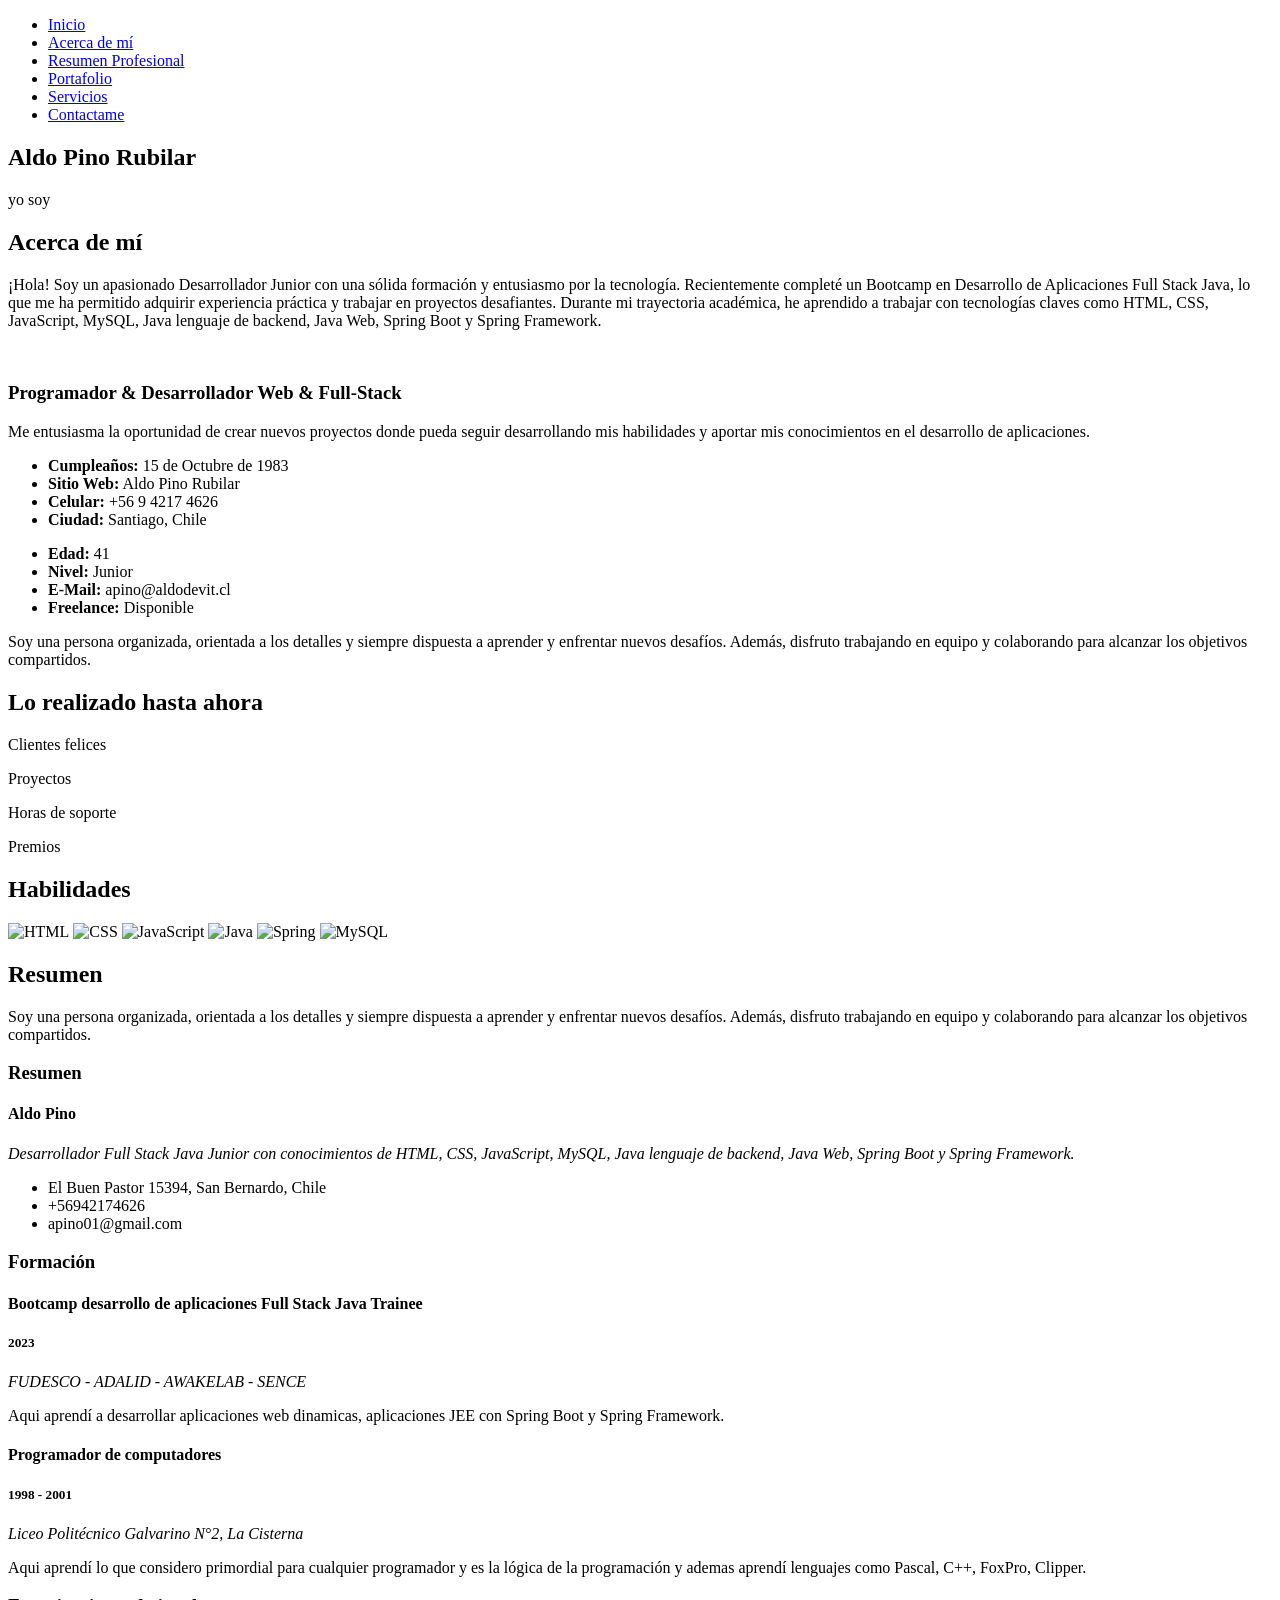
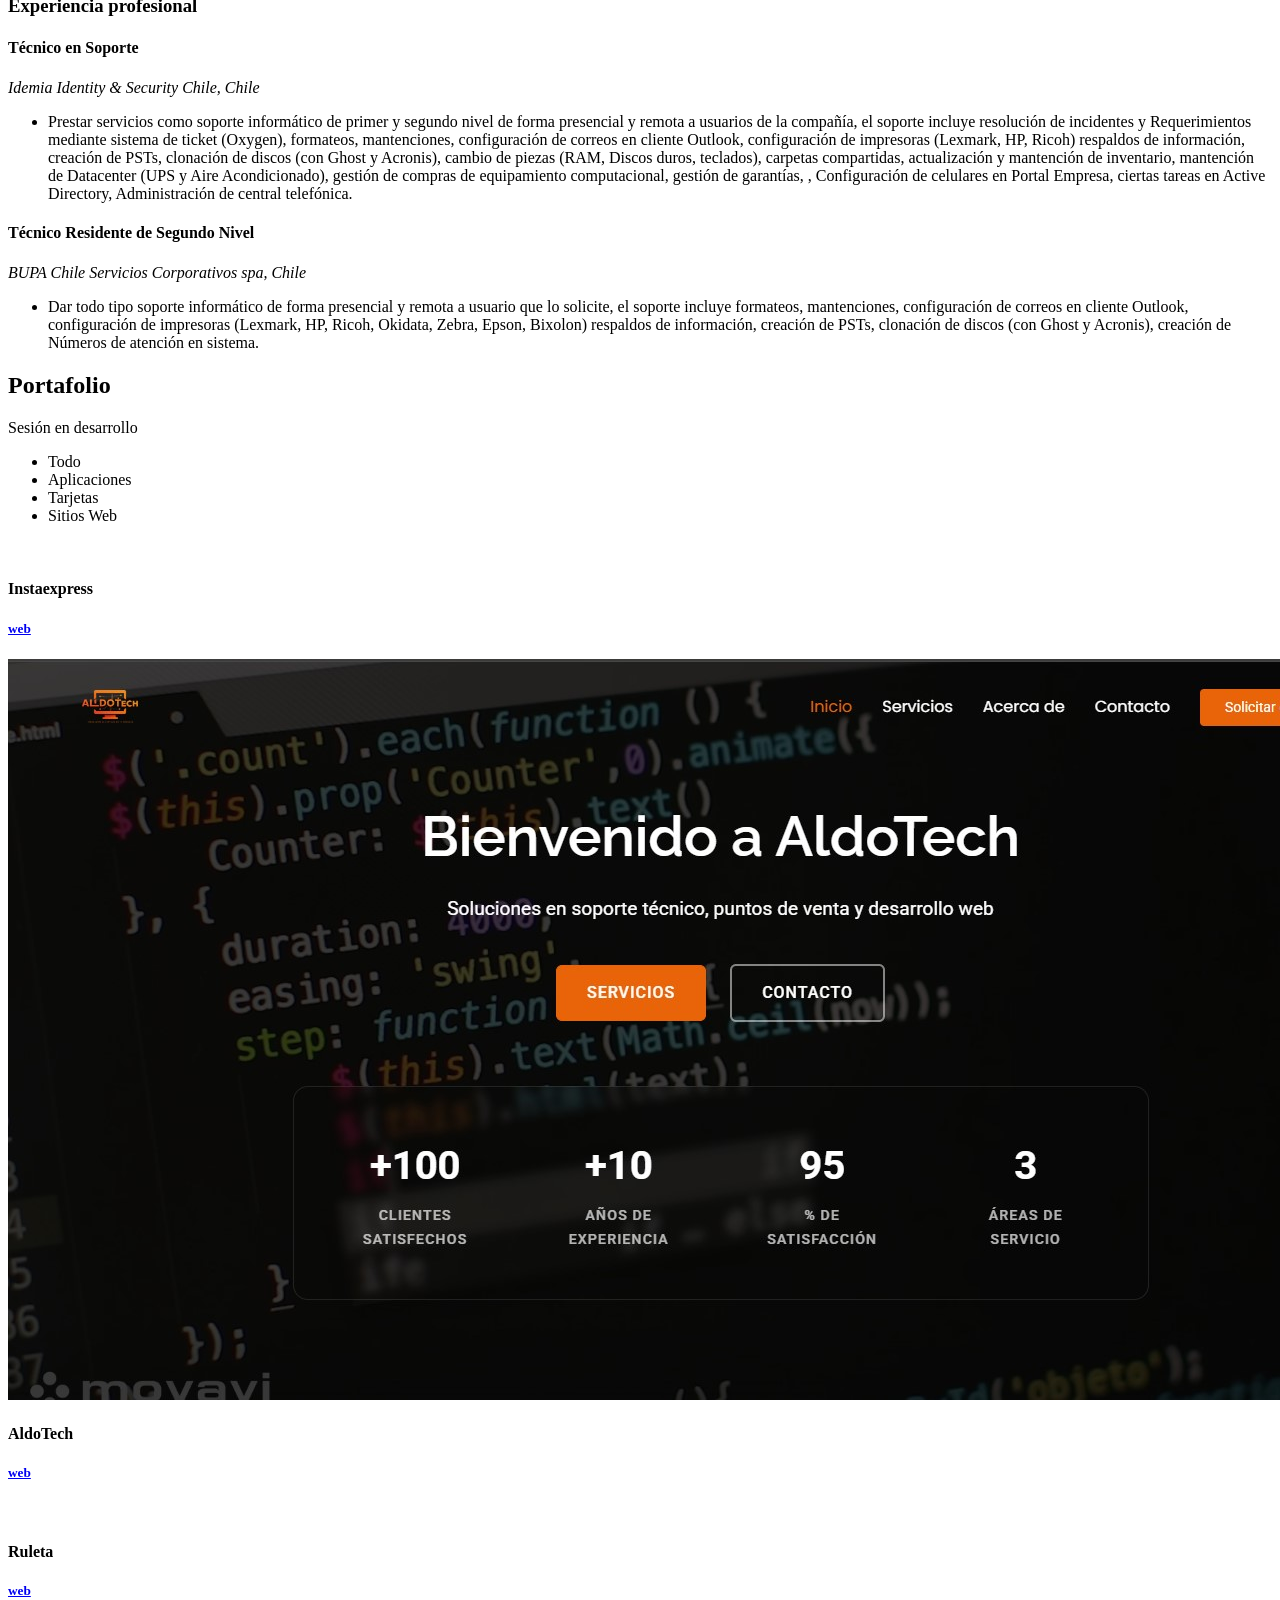
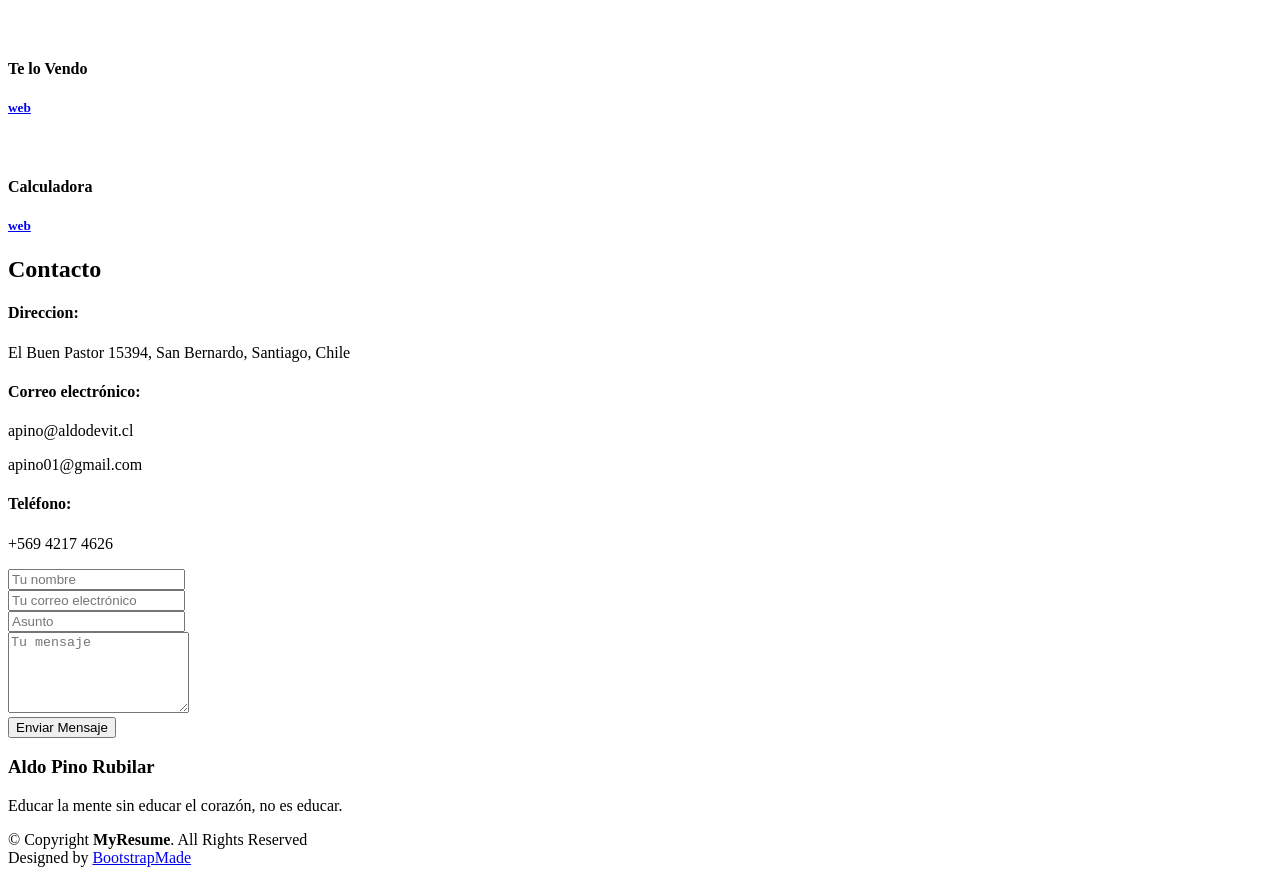
==== index.html @ 43c62e98 "agregando sitio aldotech en sección portafolio" ====
<!DOCTYPE html>
<html lang="es">

<head>
   <meta charset="utf-8">
   <meta content="width=device-width, initial-scale=1.0" name="viewport">

   <title>Mi portafolio personal - Index</title>
   <meta content="" name="description">
   <meta content="" name="keywords">

   <!-- Favicons -->
   <link rel="apple-touch-icon" sizes="180x180" href="assets/img/apple-touch-icon.png">
   <link rel="icon" type="image/png" sizes="32x32" href="assets/img/favicon-32x32.png">
   <link rel="icon" type="image/png" sizes="16x16" href="assets/img/favicon-16x16.png">
   <link rel="manifest" href="assets/img/site.webmanifest">

   <!-- Google Fonts -->
   <link
      href="https://fonts.googleapis.com/css?family=Open+Sans:300,300i,400,400i,600,600i,700,700i|Raleway:300,300i,400,400i,500,500i,600,600i,700,700i|Poppins:300,300i,400,400i,500,500i,600,600i,700,700i"
      rel="stylesheet">

   <!-- Vendor CSS Files -->
   <link href="assets/vendor/aos/aos.css" rel="stylesheet">
   <link href="assets/vendor/bootstrap/css/bootstrap.min.css" rel="stylesheet">
   <link href="assets/vendor/bootstrap-icons/bootstrap-icons.css" rel="stylesheet">
   <link href="assets/vendor/boxicons/css/boxicons.min.css" rel="stylesheet">
   <link href="assets/vendor/glightbox/css/glightbox.min.css" rel="stylesheet">
   <link href="assets/vendor/swiper/swiper-bundle.min.css" rel="stylesheet">

   <!-- Template Main CSS File -->
   <link href="assets/css/style.css" rel="stylesheet">

   <!-- =======================================================
  * Template Name: MyResume
  * Updated: Jul 27 2023 with Bootstrap v5.3.1
  * Template URL: https://bootstrapmade.com/free-html-bootstrap-template-my-resume/
  * Author: BootstrapMade.com
  * License: https://bootstrapmade.com/license/
  ======================================================== -->
</head>

<body>

   <!-- ======= Mobile nav toggle button ======= -->
   <!-- <button type="button" class="mobile-nav-toggle d-xl-none"><i class="bi bi-list mobile-nav-toggle"></i></button> -->
   <i class="bi bi-list mobile-nav-toggle d-lg-none"></i>
   <!-- ======= Header ======= -->
   <header id="header" class="d-flex flex-column justify-content-center">

      <nav id="navbar" class="navbar nav-menu">
         <ul>
            <li><a href="#hero" class="nav-link scrollto active"><i class="bx bx-home"></i> <span>Inicio</span></a></li>
            <li><a href="#about" class="nav-link scrollto"><i class="bx bx-user"></i> <span>Acerca de mí</span></a></li>
            <li><a href="#resume" class="nav-link scrollto"><i class="bx bx-file-blank"></i> <span>Resumen
                     Profesional</span></a></li>
            <li><a href="#portfolio" class="nav-link scrollto"><i
                     class="bx bx-book-content"></i><span>Portafolio</span></a></li>
            <li><a href="#services" class="nav-link scrollto"><i class="bx bx-server"></i> <span>Servicios</span></a>
            </li>
            <li><a href="#contact" class="nav-link scrollto"><i class="bx bx-envelope"></i> <span>Contactame</span></a>
            </li>
         </ul>
      </nav><!-- .nav-menu -->

   </header><!-- End Header -->

   <!-- ======= Hero Section ======= -->
   <section id="hero" class="d-flex flex-column justify-content-center">
      <div class="container" data-aos="zoom-in" data-aos-delay="100">
         <h1>Aldo Pino Rubilar</h1>
         <p>yo soy <span class="typed" data-typed-items="Programador, Desarrollador, Full-Stack, Freelancer"></span></p>
         <div class="social-links">
            <!--<a href="#" class="twitter"><i class="bx bxl-twitter"></i></a>-->
            <!--<<a href="#" class="facebook"><i class="bx bxl-facebook"></i></a>-->
            <!--<<a href="#" class="instagram"><i class="bx bxl-instagram"></i></a>-->
            <!--<<a href="#" class="google-plus"><i class="bx bxl-skype"></i></a>-->
            <a href="https://github.com/AldoPinoRubilar" class="git-hub"><i class="bx bxl-github"></i></a>
            <a href="https://www.linkedin.com/in/aldo-pino-rubilar/" class="linkedin"><i
                  class="bx bxl-linkedin"></i></a>
         </div>
      </div>
   </section><!-- End Hero -->

   <main id="main">

      <!-- ======= About Section ======= -->
      <section id="about" class="about">
         <div class="container" data-aos="fade-up">

            <div class="section-title">
               <h2>Acerca de mí</h2>
               <p>¡Hola! Soy un apasionado Desarrollador Junior con una sólida formación y entusiasmo por la tecnología.
                  Recientemente completé un Bootcamp en Desarrollo de Aplicaciones Full Stack Java, lo que me ha
                  permitido adquirir experiencia práctica y trabajar en proyectos desafiantes.
                  Durante mi trayectoria académica, he aprendido a trabajar con tecnologías claves como HTML, CSS,
                  JavaScript, MySQL, Java lenguaje de backend, Java Web, Spring Boot y Spring Framework.
               </p>
            </div>

            <div class="row">
               <div class="col-lg-4">
                  <img src="assets/img/profile-img.jpg" class="img-fluid" alt="">
               </div>
               <div class="col-lg-8 pt-4 pt-lg-0 content">
                  <h3>Programador &amp; Desarrollador Web &amp; Full-Stack</h3>
                  <p class="fst-italic">
                     Me entusiasma la oportunidad de crear nuevos proyectos donde pueda seguir desarrollando mis
                     habilidades y aportar mis conocimientos en el desarrollo de aplicaciones.
                  </p>
                  <div class="row">
                     <div class="col-lg-6">
                        <ul>
                           <li><i class="bi bi-chevron-right"></i> <strong>Cumpleaños:</strong> <span>15 de Octubre de
                                 1983</span>
                           </li>
                           <li><i class="bi bi-chevron-right"></i> <strong>Sitio Web:</strong>
                              <span>
                                 <a id="dynamicLink" target="_blank">Aldo Pino Rubilar</a>
                              </span>
                           </li>
                           <li><i class="bi bi-chevron-right"></i> <strong>Celular:</strong> <span>+56 9 4217
                                 4626</span>
                           </li>
                           <li><i class="bi bi-chevron-right"></i> <strong>Ciudad:</strong> <span>Santiago, Chile</span>
                           </li>
                        </ul>
                     </div>
                     <div class="col-lg-6">
                        <ul>
                           <li><i class="bi bi-chevron-right"></i> <strong>Edad:</strong> <span>41</span></li>
                           <li><i class="bi bi-chevron-right"></i> <strong>Nivel:</strong> <span>Junior</span></li>
                           <li><i class="bi bi-chevron-right"></i> <strong>E-Mail:</strong>
                              <span>apino@aldodevit.cl</span>
                              <!-- <li><i class="bi bi-chevron-right"></i> <strong>E-Mail:</strong>
                              <span>apino01@gmail.com</span> -->
                           </li>
                           <li><i class="bi bi-chevron-right"></i> <strong>Freelance:</strong> <span>Disponible</span>
                           </li>
                        </ul>
                     </div>
                  </div>
                  <p>
                     Soy una persona organizada, orientada a los detalles y siempre dispuesta a aprender y enfrentar
                     nuevos desafíos. Además, disfruto trabajando en equipo y colaborando para alcanzar los objetivos
                     compartidos.
                  </p>
               </div>
            </div>

         </div>
      </section><!-- End About Section -->

      <!-- ======= Facts Section ======= -->
      <section id="facts" class="facts">
         <div class="container" data-aos="fade-up">

            <div class="section-title">
               <h2>Lo realizado hasta ahora</h2>
               <p></p>
            </div>

            <div class="row">

               <div class="col-lg-3 col-md-6">
                  <div class="count-box">
                     <i class="bi bi-emoji-smile"></i>
                     <span data-purecounter-start="0" data-purecounter-end="0" data-purecounter-duration="1"
                        class="purecounter"></span>
                     <p>Clientes felices</p>
                  </div>
               </div>

               <div class="col-lg-3 col-md-6 mt-5 mt-md-0">
                  <div class="count-box">
                     <i class="bi bi-journal-richtext"></i>
                     <span data-purecounter-start="0" data-purecounter-end="5" data-purecounter-duration="1"
                        class="purecounter"></span>
                     <p>Proyectos</p>
                  </div>
               </div>

               <div class="col-lg-3 col-md-6 mt-5 mt-lg-0">
                  <div class="count-box">
                     <i class="bi bi-headset"></i>
                     <span data-purecounter-start="0" data-purecounter-end="0" data-purecounter-duration="1"
                        class="purecounter"></span>
                     <p>Horas de soporte</p>
                  </div>
               </div>

               <div class="col-lg-3 col-md-6 mt-5 mt-lg-0">
                  <div class="count-box">
                     <i class="bi bi-award"></i>
                     <span data-purecounter-start="0" data-purecounter-end="0" data-purecounter-duration="1"
                        class="purecounter"></span>
                     <p>Premios</p>
                  </div>
               </div>

            </div>

         </div>
      </section><!-- End Facts Section -->

      <!-- ======= Skills Section ======= -->
      <section id="skills" class="skills section-bg">
         <div class="container" data-aos="fade-up">
            <div class="section-title">
               <h2>Habilidades</h2>
               <p></p>
            </div>

            <div class="row skills-content justify-content-center">
               <div class="col-lg-6 d-flex justify-content-center">
                  <img src="https://cdn-icons-png.flaticon.com/128/5968/5968267.png" alt="HTML" width="80" height="80">
                  <img src="https://cdn-icons-png.flaticon.com/128/5968/5968242.png" alt="CSS" width="80" height="80">
                  <img src="https://cdn-icons-png.flaticon.com/128/5968/5968292.png" alt="JavaScript" width="80"
                     height="80">
                  <img src="https://cdn-icons-png.flaticon.com/128/919/919854.png" alt="Java" width="80" height="80">
                  <img
                     src="https://encrypted-tbn0.gstatic.com/images?q=tbn:ANd9GcTUlsyPn-qIscGHPHzOol6WwaHK8fmLK559rePhUv2H0gz_TN0wvjQlVZ_NyJg3ZllAXrU&usqp=CAU"
                     alt="Spring" width="80" height="80">
                  <img src="https://cdn-icons-png.flaticon.com/128/919/919836.png" alt="MySQL" width="80" height="80">
               </div>
            </div>
         </div>
      </section><!-- End Skills Section -->


      <!-- ======= Resume Section ======= -->
      <section id="resume" class="resume">
         <div class="container" data-aos="fade-up">

            <div class="section-title">
               <h2>Resumen</h2>
               <p>Soy una persona organizada, orientada a los detalles y siempre dispuesta a aprender y enfrentar nuevos
                  desafíos. Además, disfruto trabajando en equipo y colaborando para alcanzar los objetivos compartidos.
               </p>
            </div>

            <div class="row">
               <div class="col-lg-6">
                  <h3 class="resume-title">Resumen</h3>
                  <div class="resume-item pb-0">
                     <h4>Aldo Pino</h4>
                     <p><em>Desarrollador Full Stack Java Junior con conocimientos de HTML, CSS, JavaScript, MySQL, Java
                           lenguaje de backend, Java Web, Spring Boot y Spring Framework.</em></p>
                     <ul>
                        <li>El Buen Pastor 15394, San Bernardo, Chile</li>
                        <li>+56942174626</li>
                        <li>apino01@gmail.com</li>
                     </ul>
                  </div>

                  <h3 class="resume-title">Formación</h3>
                  <div class="resume-item">
                     <h4>Bootcamp desarrollo de aplicaciones Full Stack Java Trainee</h4>
                     <h5>2023</h5>
                     <p><em>FUDESCO - ADALID - AWAKELAB - SENCE</em></p>
                     <p>Aqui aprendí a desarrollar aplicaciones web dinamicas, aplicaciones JEE con Spring Boot y Spring
                        Framework.</p>
                  </div>
                  <div class="resume-item">
                     <h4>Programador de computadores</h4>
                     <h5>1998 - 2001</h5>
                     <p><em>Liceo Politécnico Galvarino N°2, La Cisterna</em></p>
                     <p>Aqui aprendí lo que considero primordial para cualquier programador y es la lógica de la
                        programación y ademas aprendí lenguajes como Pascal, C++, FoxPro, Clipper.</p>
                  </div>
               </div>
               <div class="col-lg-6">
                  <h3 class="resume-title">Experiencia profesional</h3>
                  <div class="resume-item">
                     <h4>Técnico en Soporte</h4>
                     <h5></h5>
                     <p><em>Idemia Identity & Security Chile, Chile</em></p>
                     <ul>
                        <li>Prestar servicios como soporte informático de primer y segundo nivel de forma
                           presencial y remota a usuarios de la compañía, el soporte incluye resolución
                           de incidentes y Requerimientos mediante sistema de ticket (Oxygen),
                           formateos, mantenciones, configuración de correos en cliente Outlook,
                           configuración de impresoras (Lexmark, HP, Ricoh) respaldos de información,
                           creación de PSTs, clonación de discos (con Ghost y Acronis), cambio de piezas
                           (RAM, Discos duros, teclados), carpetas compartidas, actualización y
                           mantención de inventario, mantención de Datacenter (UPS y Aire
                           Acondicionado), gestión de compras de equipamiento computacional, gestión
                           de garantías, , Configuración de celulares en Portal Empresa, ciertas tareas en
                           Active Directory, Administración de central telefónica.
                        </li>
                     </ul>
                  </div>
                  <div class="resume-item">
                     <h4>Técnico Residente de Segundo Nivel</h4>
                     <h5></h5>
                     <p><em>BUPA Chile Servicios Corporativos spa, Chile</em></p>
                     <ul>
                        <li>Dar todo tipo soporte informático de forma presencial y remota a usuario que
                           lo solicite, el soporte incluye formateos, mantenciones, configuración de correos
                           en cliente Outlook, configuración de impresoras (Lexmark, HP, Ricoh, Okidata,
                           Zebra, Epson, Bixolon) respaldos de información, creación de PSTs, clonación
                           de discos (con Ghost y Acronis), creación de Números de atención en sistema.
                        </li>
                     </ul>
                  </div>
               </div>
            </div>

         </div>
      </section><!-- End Resume Section -->

      <!-- ======= Portfolio Section ======= -->
      <section id="portfolio" class="portfolio section-bg">
         <div class="container" data-aos="fade-up">

            <div class="section-title">
               <h2>Portafolio</h2>
               <p>Sesión en desarrollo</p>
            </div>

            <div class="row">
               <div class="col-lg-12 d-flex justify-content-center" data-aos="fade-up" data-aos-delay="100">
                  <ul id="portfolio-flters">
                     <li data-filter="*" class="filter-active">Todo</li>
                     <li data-filter=".filter-app">Aplicaciones</li>
                     <li data-filter=".filter-card">Tarjetas</li>
                     <li data-filter=".filter-web">Sitios Web</li>
                  </ul>
               </div>
            </div>

            <div class="row portfolio-container" data-aos="fade-up" data-aos-delay="200">

               <!-- <div class="col-lg-4 col-md-6 portfolio-item filter-app">
                  <div class="portfolio-wrap">
                     <img src="assets/img/portfolio/portfolio-1.jpg" class="img-fluid" alt="">
                     <div class="portfolio-info">
                        <h4>App 1</h4>
                        <p>App</p>
                        <div class="portfolio-links">
                           <a href="assets/img/portfolio/portfolio-1.jpg" data-gallery="portfolioGallery"
                              class="portfolio-lightbox" title="App 1"><i class="bx bx-plus"></i></a>
                           <a href="portfolio-details.html" class="portfolio-details-lightbox"
                              data-glightbox="type: external" title="Portfolio Details"><i class="bx bx-link"></i></a>
                        </div>
                     </div>
                  </div>
               </div> -->

               <!-- <div class="col-lg-4 col-md-6 portfolio-item filter-app">
                  <div class="portfolio-wrap">
                     <img src="assets/img/portfolio/portfolio-3.jpg" class="img-fluid" alt="">
                     <div class="portfolio-info">
                        <h4>App 2</h4>
                        <p>App</p>
                        <div class="portfolio-links">
                           <a href="assets/img/portfolio/portfolio-3.jpg" data-gallery="portfolioGallery"
                              class="portfolio-lightbox" title="App 2"><i class="bx bx-plus"></i></a>
                           <a href="portfolio-details.html" class="portfolio-details-lightbox"
                              data-glightbox="type: external" title="Portfolio Details"><i class="bx bx-link"></i></a>
                        </div>
                     </div>
                  </div>
               </div>

               <div class="col-lg-4 col-md-6 portfolio-item filter-card">
                  <div class="portfolio-wrap">
                     <img src="assets/img/portfolio/portfolio-4.jpg" class="img-fluid" alt="">
                     <div class="portfolio-info">
                        <h4>Card 2</h4>
                        <p>Card</p>
                        <div class="portfolio-links">
                           <a href="assets/img/portfolio/portfolio-4.jpg" data-gallery="portfolioGallery"
                              class="portfolio-lightbox" title="Card 2"><i class="bx bx-plus"></i></a>
                           <a href="portfolio-details.html" class="portfolio-details-lightbox"
                              data-glightbox="type: external" title="Portfolio Details"><i class="bx bx-link"></i></a>
                        </div>
                     </div>
                  </div>
               </div> -->

               <!-- <div class="col-lg-4 col-md-6 portfolio-item filter-app">
                  <div class="portfolio-wrap">
                     <img src="assets/img/portfolio/portfolio-6.jpg" class="img-fluid" alt="">
                     <div class="portfolio-info">
                        <h4>App 3</h4>
                        <p>App</p>
                        <div class="portfolio-links">
                           <a href="assets/img/portfolio/portfolio-6.jpg" data-gallery="portfolioGallery"
                              class="portfolio-lightbox" title="App 3"><i class="bx bx-plus"></i></a>
                           <a href="portfolio-details.html" class="portfolio-details-lightbox"
                              data-glightbox="type: external" title="Portfolio Details"><i class="bx bx-link"></i></a>
                        </div>
                     </div>
                  </div>
               </div>

               <div class="col-lg-4 col-md-6 portfolio-item filter-card">
                  <div class="portfolio-wrap">
                     <img src="assets/img/portfolio/portfolio-7.jpg" class="img-fluid" alt="">
                     <div class="portfolio-info">
                        <h4>Card 1</h4>
                        <p>Card</p>
                        <div class="portfolio-links">
                           <a href="assets/img/portfolio/portfolio-7.jpg" data-gallery="portfolioGallery"
                              class="portfolio-lightbox" title="Card 1"><i class="bx bx-plus"></i></a>
                           <a href="portfolio-details.html" class="portfolio-details-lightbox"
                              data-glightbox="type: external" title="Portfolio Details"><i class="bx bx-link"></i></a>
                        </div>
                     </div>
                  </div>
               </div>

               <div class="col-lg-4 col-md-6 portfolio-item filter-card">
                  <div class="portfolio-wrap">
                     <img src="assets/img/portfolio/portfolio-8.jpg" class="img-fluid" alt="">
                     <div class="portfolio-info">
                        <h4>Card 3</h4>
                        <p>Card</p>
                        <div class="portfolio-links">
                           <a href="assets/img/portfolio/portfolio-8.jpg" data-gallery="portfolioGallery"
                              class="portfolio-lightbox" title="Card 3"><i class="bx bx-plus"></i></a>
                           <a href="portfolio-details.html" class="portfolio-details-lightbox"
                              data-glightbox="type: external" title="Portfolio Details"><i class="bx bx-link"></i></a>
                        </div>
                     </div>
                  </div>
               </div>

               <div class="col-lg-4 col-md-6 portfolio-item filter-web">
                  <div class="portfolio-wrap">
                     <img src="assets/img/portfolio/portfolio-9.jpg" class="img-fluid" alt="">
                     <div class="portfolio-info">
                        <h4>Web 3</h4>
                        <p>Web</p>
                        <div class="portfolio-links">
                           <a href="assets/img/portfolio/portfolio-9.jpg" data-gallery="portfolioGallery"
                              class="portfolio-lightbox" title="Web 3"><i class="bx bx-plus"></i></a>
                           <a href="portfolio-details.html" class="portfolio-details-lightbox"
                              data-glightbox="type: external" title="Portfolio Details"><i class="bx bx-link"></i></a>
                        </div>
                     </div>
                  </div>
               </div> -->

               <div class="col-lg-4 col-md-6 portfolio-item filter-web">
                  <div class="portfolio-wrap">
                     <img src="assets/img/portfolio/instaexpress.jpg" class="img-fluid" alt="">
                     <div class="portfolio-info">
                        <h4>Instaexpress</h4>
                        <div class="portfolio-links">
                           <a href="https://instaexpress.cl/" target="_blank">
                              <div class="absolute w-full text-center transform -translate-y-1/2 top-1/2 box-inner">
                                 <div class="text-4xl">
                                    <i class="icon ion-ios-photos-outline"></i>
                                 </div>
                                 <h5 class="my-5 text-sm font-title">web</h5>
                              </div>
                           </a>
                        </div>
                     </div>
                  </div>
               </div>

               <div class="col-lg-4 col-md-6 portfolio-item filter-web">
                  <div class="portfolio-wrap">
                     <img src="assets/img/portfolio/aldotech.jpg" class="img-fluid" alt="">
                     <div class="portfolio-info">
                        <h4>AldoTech</h4>
                        <div class="portfolio-links">
                           <a href="https://aldotech.cl/" target="_blank">
                              <div class="absolute w-full text-center transform -translate-y-1/2 top-1/2 box-inner">
                                 <div class="text-4xl">
                                    <i class="icon ion-ios-photos-outline"></i>
                                 </div>
                                 <h5 class="my-5 text-sm font-title">web</h5>
                              </div>
                           </a>
                        </div>
                     </div>
                  </div>
               </div>

               <div class="col-lg-4 col-md-6 portfolio-item filter-web">
                  <div class="portfolio-wrap">
                     <img src="assets/img/portfolio/ruleta.jpg" class="img-fluid" alt="">
                     <div class="portfolio-info">
                        <h4>Ruleta</h4>
                        <div class="portfolio-links">
                           <a href="https://ruleta.aldodevit.cl/" target="_blank">
                              <div class="absolute w-full text-center transform -translate-y-1/2 top-1/2 box-inner">
                                 <div class="text-4xl">
                                    <i class="icon ion-ios-photos-outline"></i>
                                 </div>
                                 <h5 class="my-5 text-sm font-title">web</h5>
                              </div>
                           </a>
                        </div>
                     </div>
                  </div>
               </div>

               <div class="col-lg-4 col-md-6 portfolio-item filter-web">
                  <div class="portfolio-wrap">
                     <img src="assets/img/portfolio/telovendo.jpg" class="img-fluid" alt="">
                     <div class="portfolio-info">
                        <h4>Te lo Vendo</h4>
                        <div class="portfolio-links">
                           <a href="https://telovendo.aldodevit.cl/" target="_blank">
                              <div class="absolute w-full text-center transform -translate-y-1/2 top-1/2 box-inner">
                                 <div class="text-4xl">
                                    <i class="icon ion-ios-photos-outline"></i>
                                 </div>
                                 <h5 class="my-5 text-sm font-title">web</h5>
                              </div>
                           </a>
                        </div>
                     </div>
                  </div>
               </div>

               <div class="col-lg-4 col-md-6 portfolio-item filter-web">
                  <div class="portfolio-wrap">
                     <img src="assets/img/portfolio/calculadora.jpg" class="img-fluid" alt="">
                     <div class="portfolio-info">
                        <h4>Calculadora</h4>
                        <div class="portfolio-links">
                           <a href="https://calculadora.aldodevit.cl/" target="_blank">
                              <div class="absolute w-full text-center transform -translate-y-1/2 top-1/2 box-inner">
                                 <div class="text-4xl">
                                    <i class="icon ion-ios-photos-outline"></i>
                                 </div>
                                 <h5 class="my-5 text-sm font-title">web</h5>
                              </div>
                           </a>
                        </div>
                     </div>
                  </div>
               </div>

            </div>

         </div>
      </section><!-- End Portfolio Section -->

      <!-- ======= Services Section ======= -->
      <!-- <section id="services" class="services">
         <div class="container" data-aos="fade-up">

            <div class="section-title">
               <h2>Servicios</h2>
               <p>Sesión en desarrollo</p>
            </div>

            <div class="row">

               <div class="col-lg-4 col-md-6 d-flex align-items-stretch" data-aos="zoom-in" data-aos-delay="100">
                  <div class="icon-box iconbox-blue">
                     <div class="icon">
                        <svg width="100" height="100" viewBox="0 0 600 600" xmlns="http://www.w3.org/2000/svg">
                           <path stroke="none" stroke-width="0" fill="#f5f5f5"
                              d="M300,521.0016835830174C376.1290562159157,517.8887921683347,466.0731472004068,529.7835943286574,510.70327084640275,468.03025145048787C554.3714126377745,407.6079735673963,508.03601936045806,328.9844924480964,491.2728898941984,256.3432110539036C474.5976632858925,184.082847569629,479.9380746630129,96.60480741107993,416.23090153303,58.64404602377083C348.86323505073057,18.502131276798302,261.93793281208167,40.57373210992963,193.5410806939664,78.93577620505333C130.42746243093433,114.334589627462,98.30271207620316,179.96522072025542,76.75703585869454,249.04625023123273C51.97151888228291,328.5150500222984,13.704378332031375,421.85034740162234,66.52175969318436,486.19268352777647C119.04800174914682,550.1803526380478,217.28368757567262,524.383925680826,300,521.0016835830174">
                           </path>
                        </svg>
                        <i class="bx bxl-dribbble"></i>
                     </div>
                     <h4><a href="">Lorem Ipsum</a></h4>
                     <p>Voluptatum deleniti atque corrupti quos dolores et quas molestias excepturi</p>
                  </div>
               </div>

               <div class="col-lg-4 col-md-6 d-flex align-items-stretch mt-4 mt-md-0" data-aos="zoom-in"
                  data-aos-delay="200">
                  <div class="icon-box iconbox-orange ">
                     <div class="icon">
                        <svg width="100" height="100" viewBox="0 0 600 600" xmlns="http://www.w3.org/2000/svg">
                           <path stroke="none" stroke-width="0" fill="#f5f5f5"
                              d="M300,582.0697525312426C382.5290701553225,586.8405444964366,449.9789794690241,525.3245884688669,502.5850820975895,461.55621195738473C556.606425686781,396.0723002908107,615.8543463187945,314.28637112970534,586.6730223649479,234.56875336149918C558.9533121215079,158.8439757836574,454.9685369536778,164.00468322053177,381.49747125262974,130.76875717737553C312.15926192815925,99.40240125094834,248.97055460311594,18.661163978235184,179.8680185752513,50.54337015887873C110.5421016452524,82.52863877960104,119.82277516462835,180.83849132639028,109.12597500060166,256.43424936330496C100.08760227029461,320.3096726198365,92.17705696193138,384.0621239912766,124.79988738764834,439.7174275375508C164.83382741302287,508.01625554203684,220.96474134820875,577.5009287672846,300,582.0697525312426">
                           </path>
                        </svg>
                        <i class="bx bx-file"></i>
                     </div>
                     <h4><a href="">Sed Perspiciatis</a></h4>
                     <p>Duis aute irure dolor in reprehenderit in voluptate velit esse cillum dolore</p>
                  </div>
               </div>

               <div class="col-lg-4 col-md-6 d-flex align-items-stretch mt-4 mt-lg-0" data-aos="zoom-in"
                  data-aos-delay="300">
                  <div class="icon-box iconbox-pink">
                     <div class="icon">
                        <svg width="100" height="100" viewBox="0 0 600 600" xmlns="http://www.w3.org/2000/svg">
                           <path stroke="none" stroke-width="0" fill="#f5f5f5"
                              d="M300,541.5067337569781C382.14930387511276,545.0595476570109,479.8736841581634,548.3450877840088,526.4010558755058,480.5488172755941C571.5218469581645,414.80211281144784,517.5187510058486,332.0715597781072,496.52539010469104,255.14436215662573C477.37192572678356,184.95920475031193,473.57363656557914,105.61284051026155,413.0603344069578,65.22779650032875C343.27470386102294,18.654635553484475,251.2091493199835,5.337323636656869,175.0934190732945,40.62881213300186C97.87086631185822,76.43348514350839,51.98124368387456,156.15599469081315,36.44837278890362,239.84606092416172C21.716077023791087,319.22268207091537,43.775223500013084,401.1760424656574,96.891909868211,461.97329694683043C147.22146801428983,519.5804099606455,223.5754009179313,538.201503339737,300,541.5067337569781">
                           </path>
                        </svg>
                        <i class="bx bx-tachometer"></i>
                     </div>
                     <h4><a href="">Magni Dolores</a></h4>
                     <p>Excepteur sint occaecat cupidatat non proident, sunt in culpa qui officia</p>
                  </div>
               </div>

               <div class="col-lg-4 col-md-6 d-flex align-items-stretch mt-4" data-aos="zoom-in" data-aos-delay="100">
                  <div class="icon-box iconbox-yellow">
                     <div class="icon">
                        <svg width="100" height="100" viewBox="0 0 600 600" xmlns="http://www.w3.org/2000/svg">
                           <path stroke="none" stroke-width="0" fill="#f5f5f5"
                              d="M300,503.46388370962813C374.79870501325706,506.71871716319447,464.8034551963731,527.1746412648533,510.4981551193396,467.86667711651364C555.9287308511215,408.9015244558933,512.6030010748507,327.5744911775523,490.211057578863,256.5855673507754C471.097692560561,195.9906835881958,447.69079081568157,138.11976852964426,395.19560036434837,102.3242989838813C329.3053358748298,57.3949838291264,248.02791733380457,8.279543830951368,175.87071277845988,42.242879143198664C103.41431057327972,76.34704239035025,93.79494320519305,170.9812938413882,81.28167332365135,250.07896920659033C70.17666984294237,320.27484674793965,64.84698225790005,396.69656628748305,111.28512138212992,450.4950937839243C156.20124167950087,502.5303643271138,231.32542653798444,500.4755392045468,300,503.46388370962813">
                           </path>
                        </svg>
                        <i class="bx bx-layer"></i>
                     </div>
                     <h4><a href="">Nemo Enim</a></h4>
                     <p>At vero eos et accusamus et iusto odio dignissimos ducimus qui blanditiis</p>
                  </div>
               </div>

               <div class="col-lg-4 col-md-6 d-flex align-items-stretch mt-4" data-aos="zoom-in" data-aos-delay="200">
                  <div class="icon-box iconbox-red">
                     <div class="icon">
                        <svg width="100" height="100" viewBox="0 0 600 600" xmlns="http://www.w3.org/2000/svg">
                           <path stroke="none" stroke-width="0" fill="#f5f5f5"
                              d="M300,532.3542879108572C369.38199826031484,532.3153073249985,429.10787420159085,491.63046689027357,474.5244479745417,439.17860296908856C522.8885846962883,383.3225815378663,569.1668002868075,314.3205725914397,550.7432151929288,242.7694973846089C532.6665558377875,172.5657663291529,456.2379748765914,142.6223662098291,390.3689995646985,112.34683881706744C326.66090330228417,83.06452184765237,258.84405631176094,53.51806209861945,193.32584062364296,78.48882559362697C121.61183558270385,105.82097193414197,62.805066853699245,167.19869350419734,48.57481801355237,242.6138429142374C34.843463184063346,315.3850353017275,76.69343916112496,383.4422959591041,125.22947124332185,439.3748458443577C170.7312796277747,491.8107796887764,230.57421082200815,532.3932930995766,300,532.3542879108572">
                           </path>
                        </svg>
                        <i class="bx bx-slideshow"></i>
                     </div>
                     <h4><a href="">Dele Cardo</a></h4>
                     <p>Quis consequatur saepe eligendi voluptatem consequatur dolor consequuntur</p>
                  </div>
               </div>

               <div class="col-lg-4 col-md-6 d-flex align-items-stretch mt-4" data-aos="zoom-in" data-aos-delay="300">
                  <div class="icon-box iconbox-teal">
                     <div class="icon">
                        <svg width="100" height="100" viewBox="0 0 600 600" xmlns="http://www.w3.org/2000/svg">
                           <path stroke="none" stroke-width="0" fill="#f5f5f5"
                              d="M300,566.797414625762C385.7384707136149,576.1784315230908,478.7894351017131,552.8928747891023,531.9192734346935,484.94944893311C584.6109503024035,417.5663521118492,582.489472248146,322.67544863468447,553.9536738515405,242.03673114598146C529.1557734026468,171.96086150256528,465.24506316201064,127.66468636344209,395.9583748389544,100.7403814666027C334.2173773831606,76.7482773500951,269.4350130405921,84.62216499799875,207.1952322260088,107.2889140133804C132.92018162631612,134.33871894543012,41.79353780512637,160.00259165414826,22.644507872594943,236.69541883565114C3.319112789854554,314.0945973066697,72.72355303640163,379.243833228382,124.04198916343866,440.3218312028393C172.9286146004772,498.5055451809895,224.45579914871206,558.5317968840102,300,566.797414625762">
                           </path>
                        </svg>
                        <i class="bx bx-arch"></i>
                     </div>
                     <h4><a href="">Divera Don</a></h4>
                     <p>Modi nostrum vel laborum. Porro fugit error sit minus sapiente sit aspernatur</p>
                  </div>
               </div>

            </div>

         </div>
      </section>End Services Section -->

      <!-- ======= Testimonials Section ======= -->
      <!--
      <section id="testimonials" class="testimonials section-bg">
         <div class="container" data-aos="fade-up">

            <div class="section-title">
               <h2>Testimonials</h2>
            </div>

            <div class="testimonials-slider swiper" data-aos="fade-up" data-aos-delay="100">
               <div class="swiper-wrapper">

                  <div class="swiper-slide">
                     <div class="testimonial-item">
                        <img src="assets/img/testimonials/testimonials-1.jpg" class="testimonial-img" alt="">
                        <h3>Saul Goodman</h3>
                        <h4>Ceo &amp; Founder</h4>
                        <p>
                           <i class="bx bxs-quote-alt-left quote-icon-left"></i>
                           Proin iaculis purus consequat sem cure digni ssim donec porttitora entum suscipit rhoncus.
                           Accusantium quam, ultricies eget id, aliquam eget nibh et. Maecen aliquam, risus at semper.
                           <i class="bx bxs-quote-alt-right quote-icon-right"></i>
                        </p>
                     </div>
                  </div>
               -->
      <!-- End testimonial item -->
      <!--
                  <div class="swiper-slide">
                     <div class="testimonial-item">
                        <img src="assets/img/testimonials/testimonials-2.jpg" class="testimonial-img" alt="">
                        <h3>Sara Wilsson</h3>
                        <h4>Designer</h4>
                        <p>
                           <i class="bx bxs-quote-alt-left quote-icon-left"></i>
                           Export tempor illum tamen malis malis eram quae irure esse labore quem cillum quid cillum
                           eram malis quorum velit fore eram velit sunt aliqua noster fugiat irure amet legam anim
                           culpa.
                           <i class="bx bxs-quote-alt-right quote-icon-right"></i>
                        </p>
                     </div>
                  </div>
               -->
      <!-- End testimonial item -->
      <!--
                  <div class="swiper-slide">
                     <div class="testimonial-item">
                        <img src="assets/img/testimonials/testimonials-3.jpg" class="testimonial-img" alt="">
                        <h3>Jena Karlis</h3>
                        <h4>Store Owner</h4>
                        <p>
                           <i class="bx bxs-quote-alt-left quote-icon-left"></i>
                           Enim nisi quem export duis labore cillum quae magna enim sint quorum nulla quem veniam duis
                           minim tempor labore quem eram duis noster aute amet eram fore quis sint minim.
                           <i class="bx bxs-quote-alt-right quote-icon-right"></i>
                        </p>
                     </div>
                  </div>
               -->
      <!-- End testimonial item -->
      <!--
                  <div class="swiper-slide">
                     <div class="testimonial-item">
                        <img src="assets/img/testimonials/testimonials-4.jpg" class="testimonial-img" alt="">
                        <h3>Matt Brandon</h3>
                        <h4>Freelancer</h4>
                        <p>
                           <i class="bx bxs-quote-alt-left quote-icon-left"></i>
                           Fugiat enim eram quae cillum dolore dolor amet nulla culpa multos export minim fugiat minim
                           velit minim dolor enim duis veniam ipsum anim magna sunt elit fore quem dolore labore illum
                           veniam.
                           <i class="bx bxs-quote-alt-right quote-icon-right"></i>
                        </p>
                     </div>
                  </div>
               -->
      <!-- End testimonial item -->
      <!--
                  <div class="swiper-slide">
                     <div class="testimonial-item">
                        <img src="assets/img/testimonials/testimonials-5.jpg" class="testimonial-img" alt="">
                        <h3>John Larson</h3>
                        <h4>Entrepreneur</h4>
                        <p>
                           <i class="bx bxs-quote-alt-left quote-icon-left"></i>
                           Quis quorum aliqua sint quem legam fore sunt eram irure aliqua veniam tempor noster veniam
                           enim culpa labore duis sunt culpa nulla illum cillum fugiat legam esse veniam culpa fore nisi
                           cillum quid.
                           <i class="bx bxs-quote-alt-right quote-icon-right"></i>
                        </p>
                     </div>
                  </div>
               -->
      <!-- End testimonial item -->
      <!--
               </div>
               <div class="swiper-pagination"></div>
            </div>

         </div>
      </section>
   -->
      <!-- End Testimonials Section -->

      <!-- ======= Contact Section ======= -->
      <section id="contact" class="contact">
         <div class="container" data-aos="fade-up">

            <div class="section-title">
               <h2>Contacto</h2>
            </div>

            <div class="row mt-1">

               <div class="col-lg-4">
                  <div class="info">
                     <div class="address">
                        <i class="bi bi-geo-alt"></i>
                        <h4>Direccion:</h4>
                        <p>El Buen Pastor 15394, San Bernardo, Santiago, Chile</p>
                     </div>

                     <div class="email">
                        <i class="bi bi-envelope"></i>
                        <h4>Correo electrónico:</h4>
                        <p>apino@aldodevit.cl</p>
                        <p>apino01@gmail.com</p>
                     </div>

                     <div class="phone">
                        <i class="bi bi-phone"></i>
                        <h4>Teléfono:</h4>
                        <p>+569 4217 4626</p>
                     </div>

                  </div>

               </div>

               <div class="col-lg-8 mt-5 mt-lg-0">

                  <form id="form-contact" action="https://formspree.io/f/xnqkjeye" method="POST" class="php-email-for">
                     <div class="row">
                        <div class="col-md-6 form-group">
                           <input type="text" name="name" class="form-control" id="name" placeholder="Tu nombre"
                              required>
                        </div>
                        <div class="col-md-6 form-group mt-3 mt-md-0">
                           <input class="form-control" type="email" id="email" name="email" required
                              pattern="[a-zA-Z0-9._%+-]+@[a-zA-Z0-9.-]+\.[a-zA-Z]{2,}"
                              title="Por favor, ingresa una dirección de correo electrónico válida."
                              placeholder="Tu correo electrónico" required>
                        </div>
                     </div>
                     <div class="form-group mt-3">
                        <input type="text" class="form-control" name="subject" id="subject" placeholder="Asunto"
                           required>
                     </div>
                     <div class="form-group mt-3">
                        <textarea class="form-control" name="message" rows="5" placeholder="Tu mensaje"
                           required></textarea>
                     </div>
                     <div class="my-3">
                        <div class="loading"></div>
                        <div class="error-message"></div>
                        <div class="sent-message"></div>
                     </div>
                     <div class="text-center">
                        <button id="form-contact-button" type="submit">Enviar Mensaje</button>
                        <p id="form-contact-status"></p>
                     </div>
                  </form>
               </div>
            </div>
         </div>
      </section><!-- End Contact Section -->

   </main><!-- End #main -->

   <!-- ======= Footer ======= -->
   <footer id="footer">
      <div class="container">
         <h3>Aldo Pino Rubilar</h3>
         <p>Educar la mente sin educar el corazón, no es educar.
         </p>
         <div class="social-links">
            <!--<a href="#" class="twitter"><i class="bx bxl-twitter"></i></a>-->
            <!--<<a href="#" class="facebook"><i class="bx bxl-facebook"></i></a>-->
            <!--<<a href="#" class="instagram"><i class="bx bxl-instagram"></i></a>-->
            <!--<<a href="#" class="google-plus"><i class="bx bxl-skype"></i></a>-->
            <a href="https://github.com/AldoPinoRubilar" class="git-hub"><i class="bx bxl-github"></i></a>
            <a href="https://www.linkedin.com/in/aldo-pino-rubilar/" class="linkedin"><i
                  class="bx bxl-linkedin"></i></a>
         </div>
         <div class="copyright">
            &copy; Copyright <strong><span>MyResume</span></strong>. All Rights Reserved
         </div>
         <div class="credits">
            <!-- All the links in the footer should remain intact. -->
            <!-- You can delete the links only if you purchased the pro version. -->
            <!-- Licensing information: [license-url] -->
            <!-- Purchase the pro version with working PHP/AJAX contact form: https://bootstrapmade.com/free-html-bootstrap-template-my-resume/ -->
            Designed by <a href="https://bootstrapmade.com/">BootstrapMade</a>
         </div>
      </div>
   </footer><!-- End Footer -->

   <div id="preloader"></div>
   <a href="#" class="back-to-top d-flex align-items-center justify-content-center"><i
         class="bi bi-arrow-up-short"></i></a>

   <!-- Vendor JS Files -->
   <script src="assets/vendor/purecounter/purecounter_vanilla.js"></script>
   <script src="assets/vendor/aos/aos.js"></script>
   <script src="assets/vendor/bootstrap/js/bootstrap.bundle.min.js"></script>
   <script src="assets/vendor/glightbox/js/glightbox.min.js"></script>
   <script src="assets/vendor/isotope-layout/isotope.pkgd.min.js"></script>
   <script src="assets/vendor/swiper/swiper-bundle.min.js"></script>
   <script src="assets/vendor/typed.js/typed.umd.js"></script>
   <script src="assets/vendor/waypoints/noframework.waypoints.js"></script>
   <script src="assets/vendor/php-email-form/validate.js"></script>

   <!-- Template Main JS File -->
   <script src="assets/js/main.js"></script>
   <script src="assets/js/enlace_portafolio.js"></script>

</body>

</html>
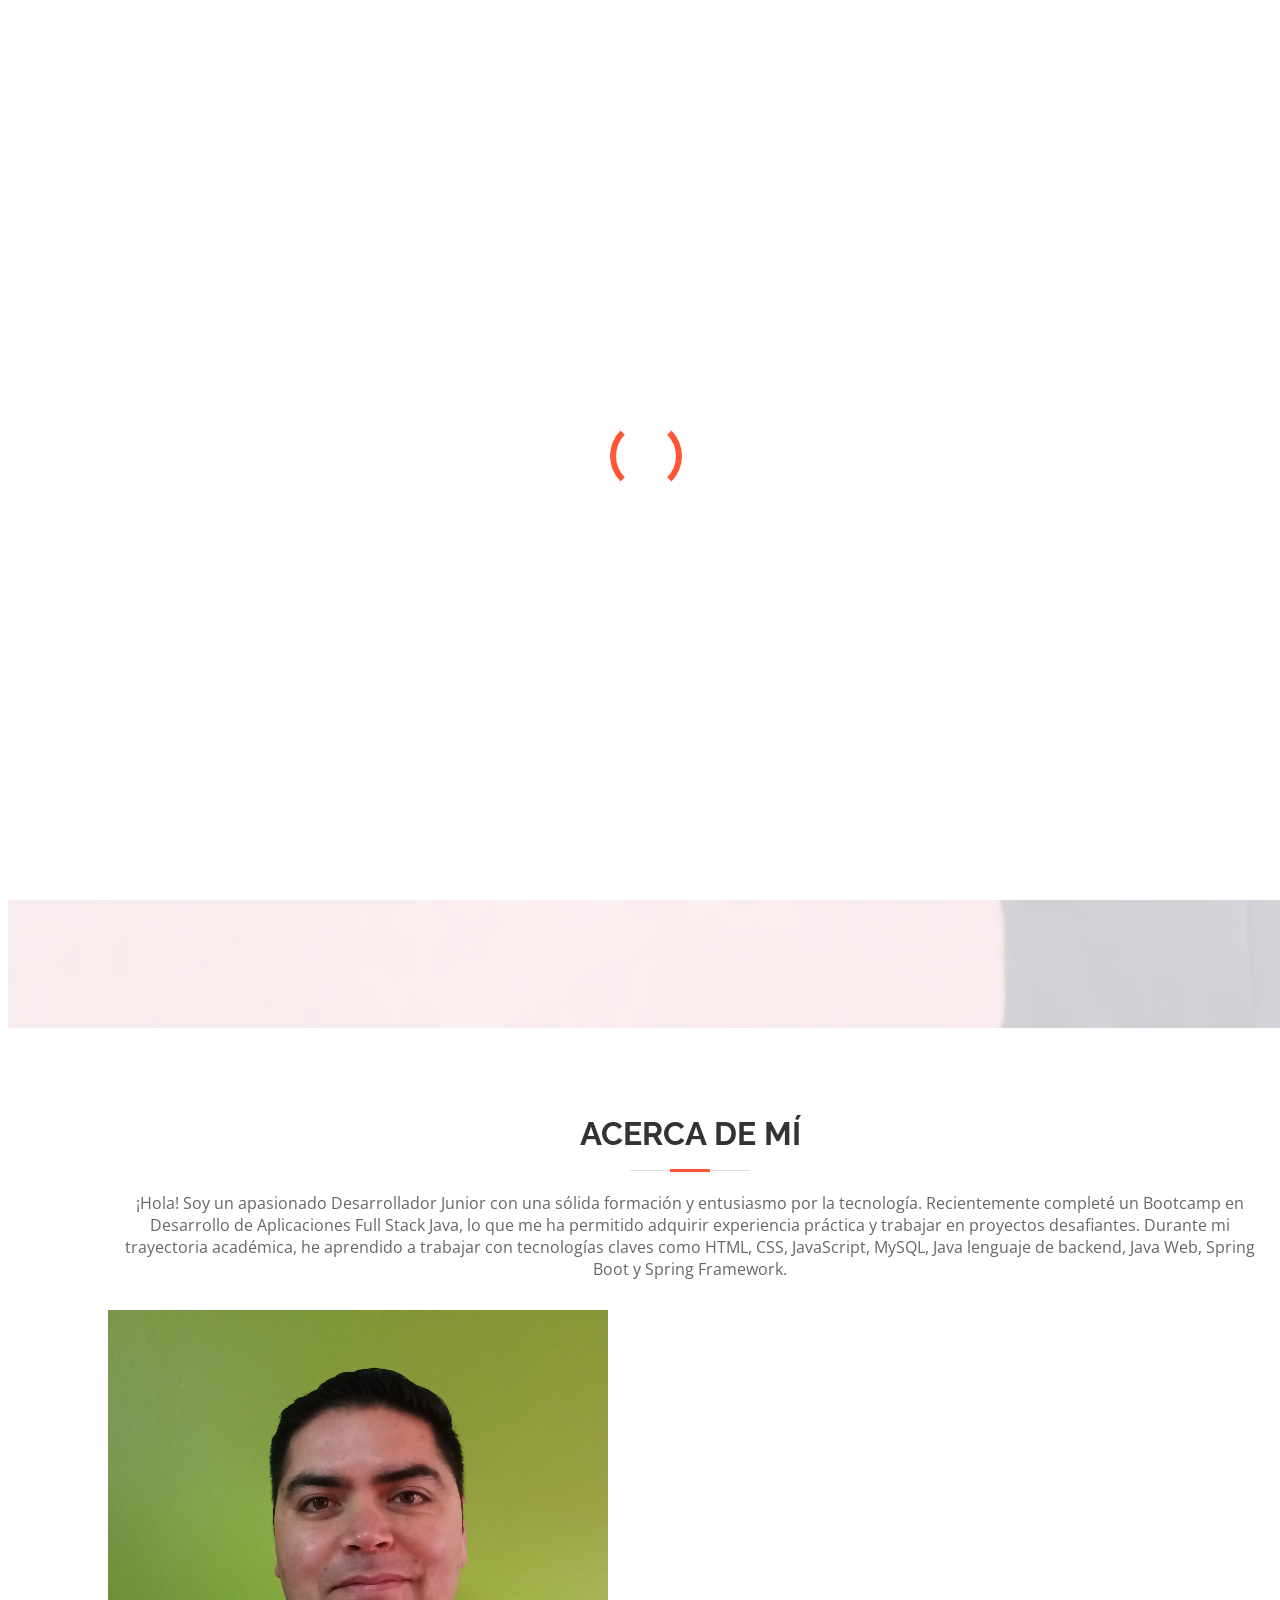
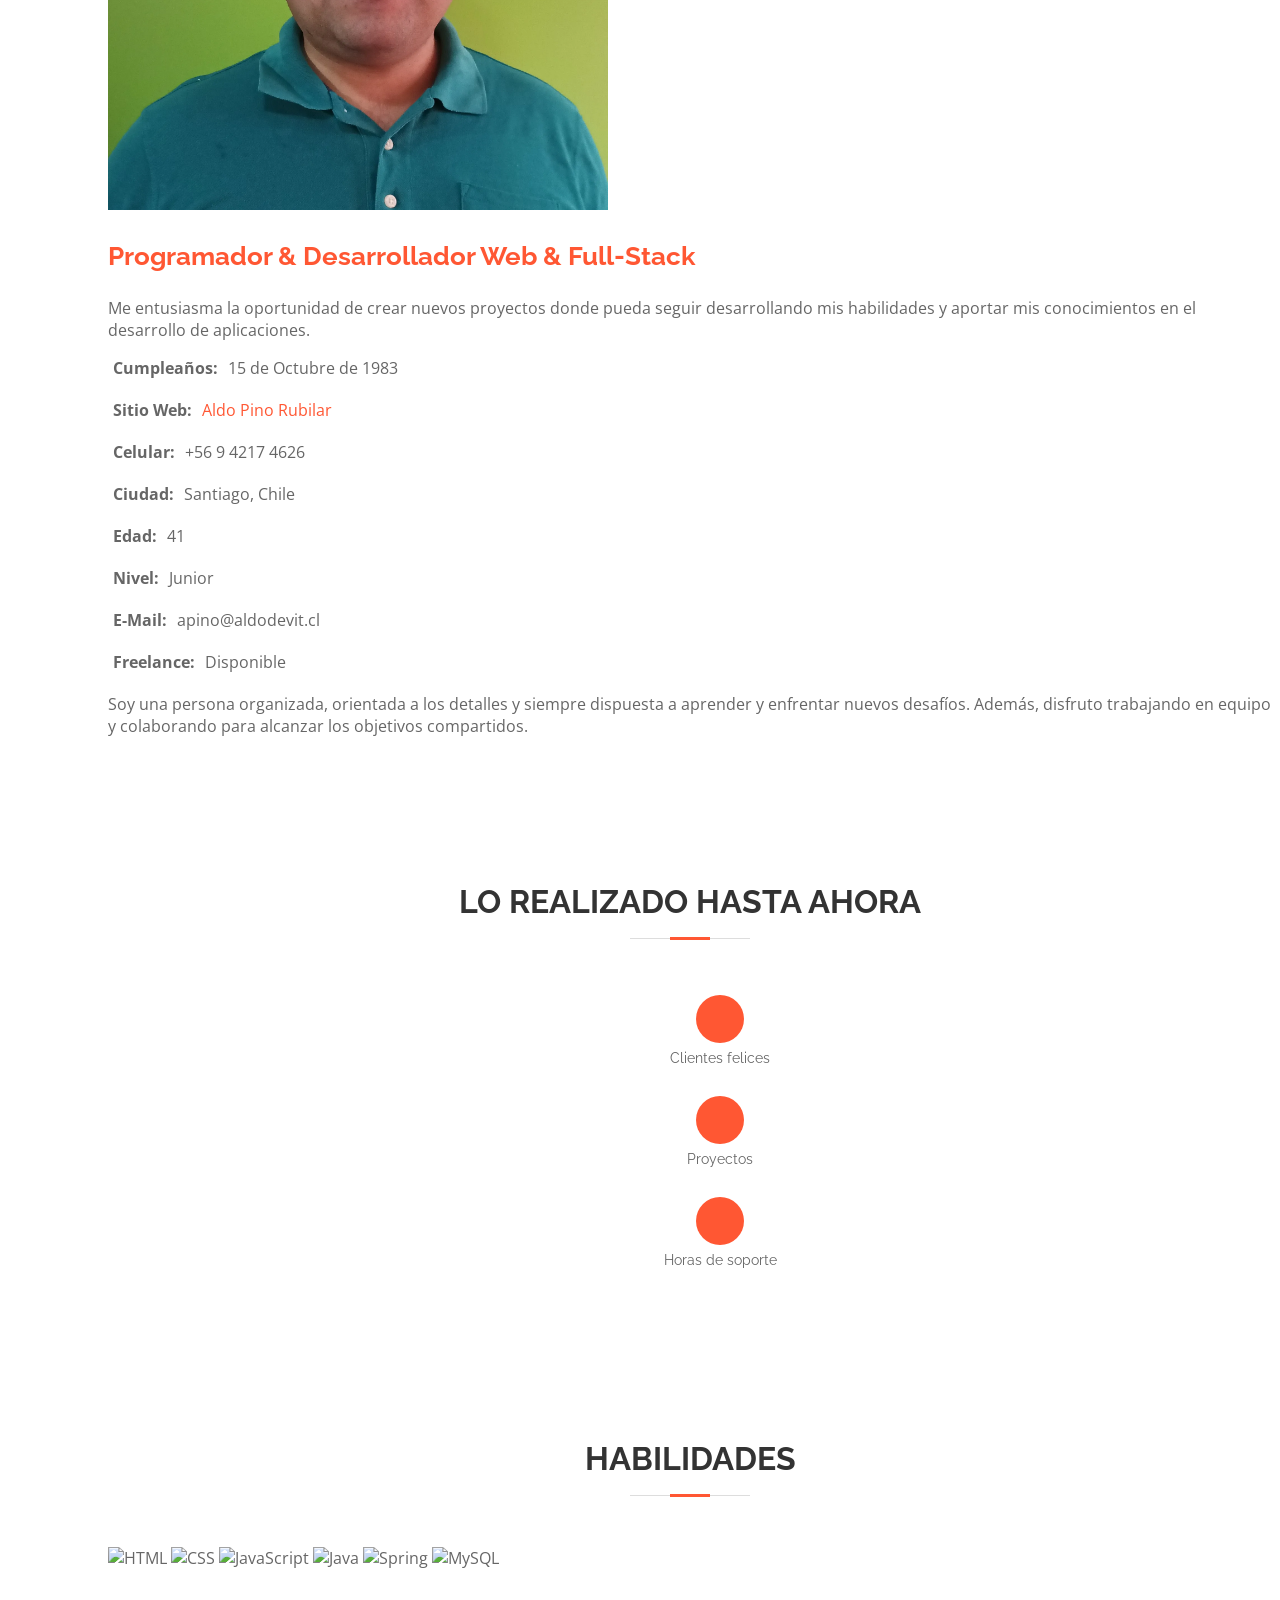
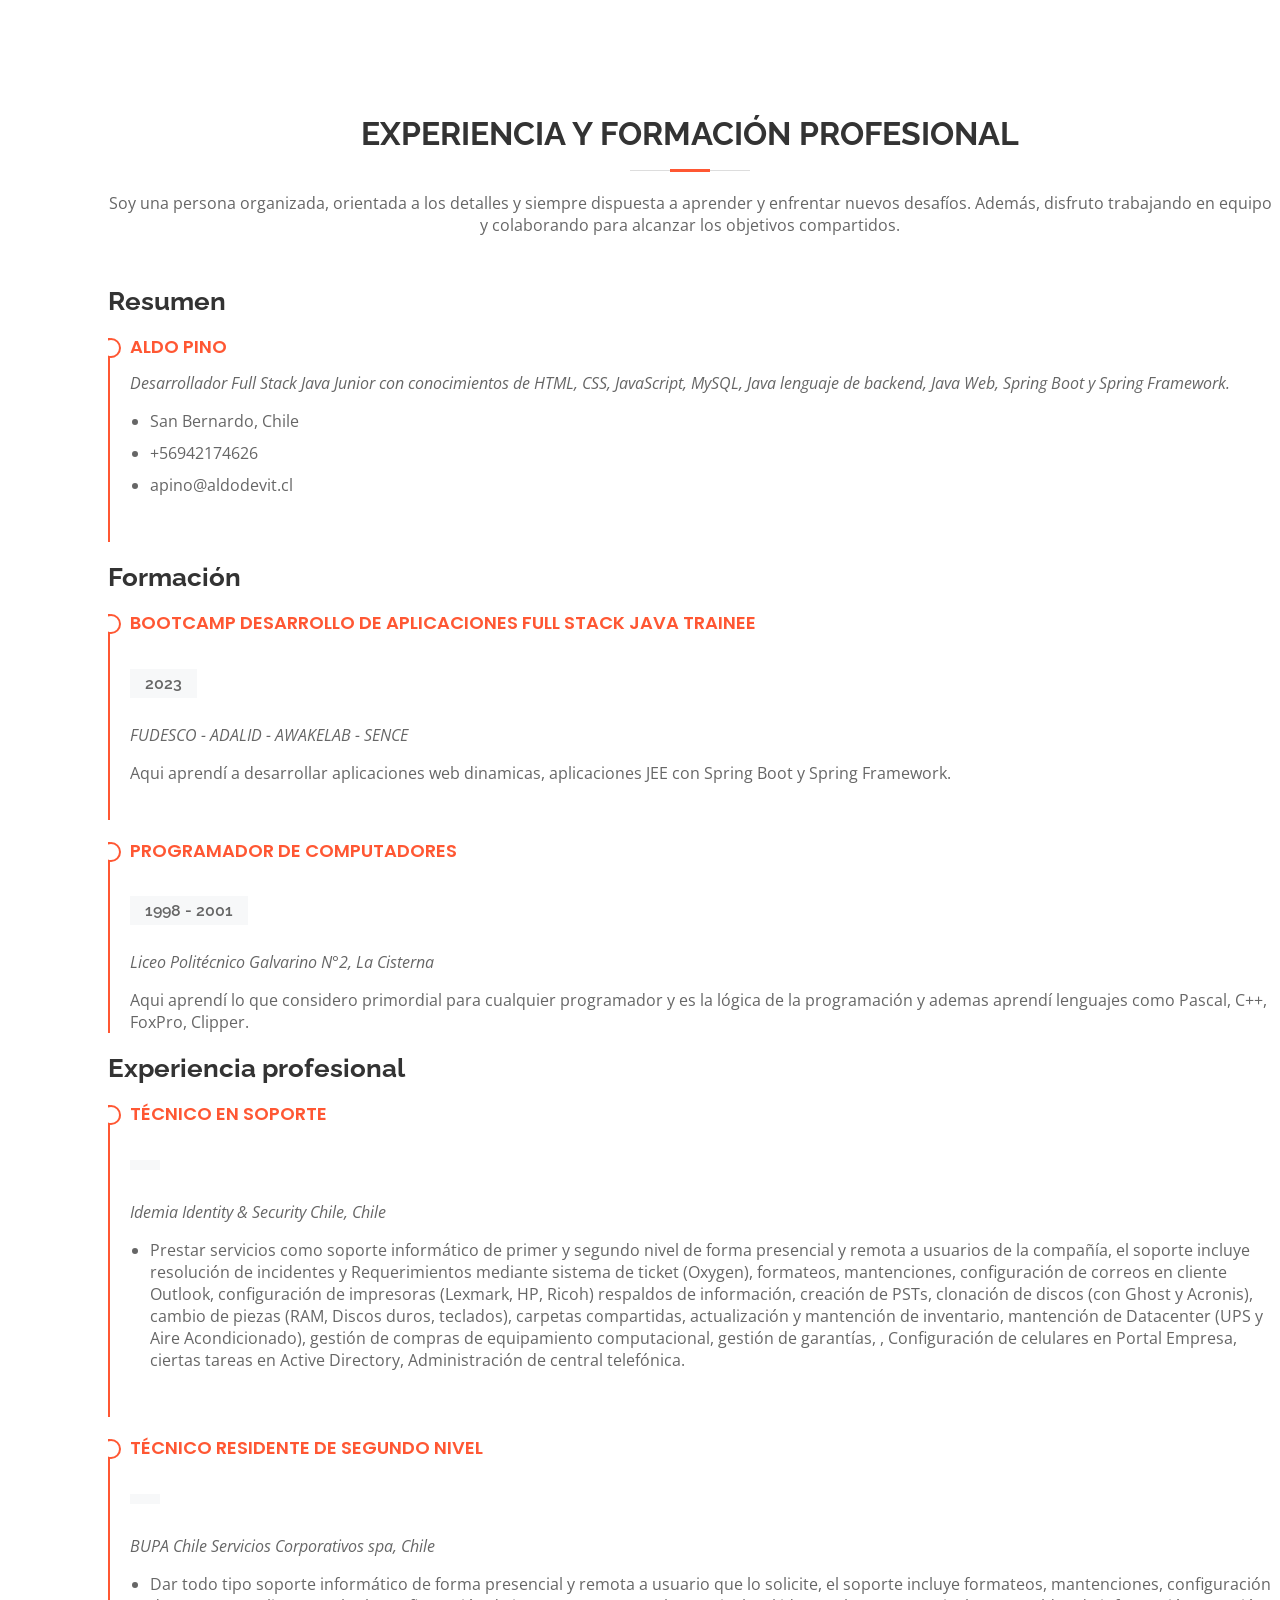
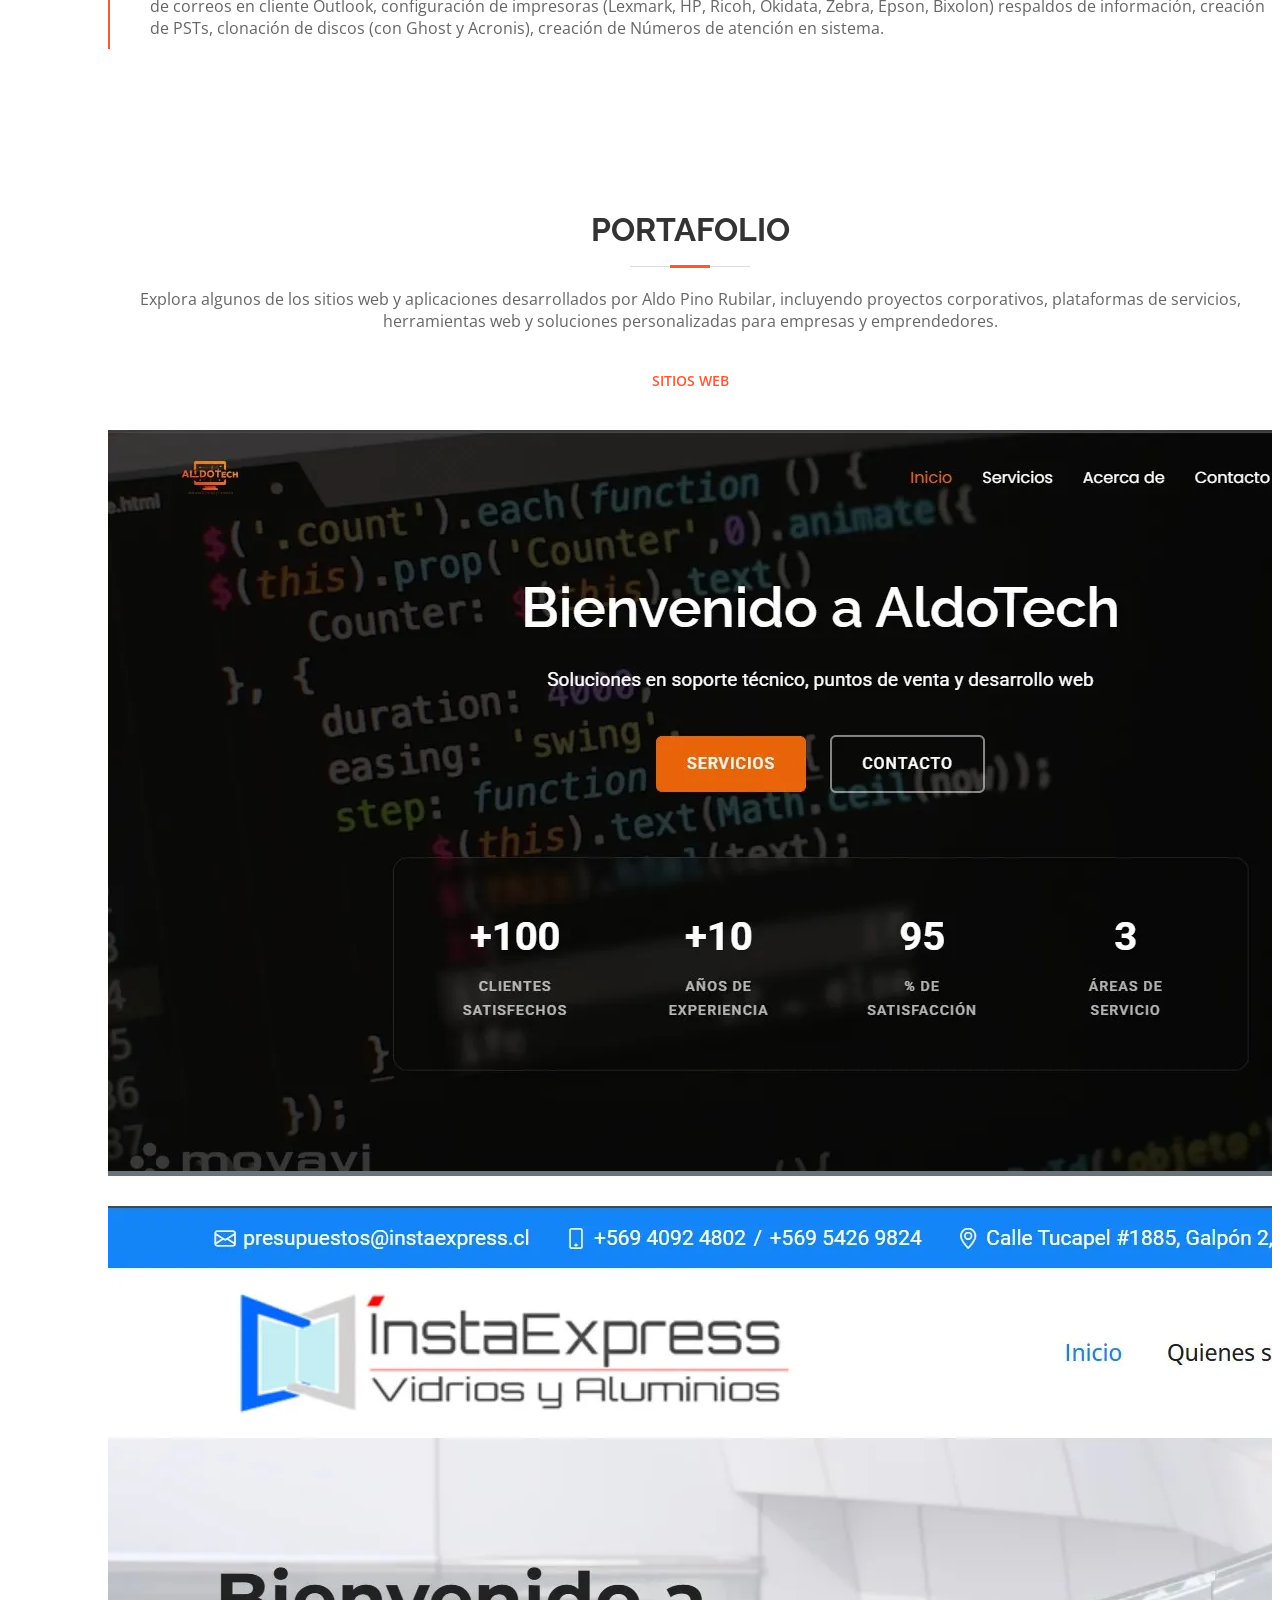
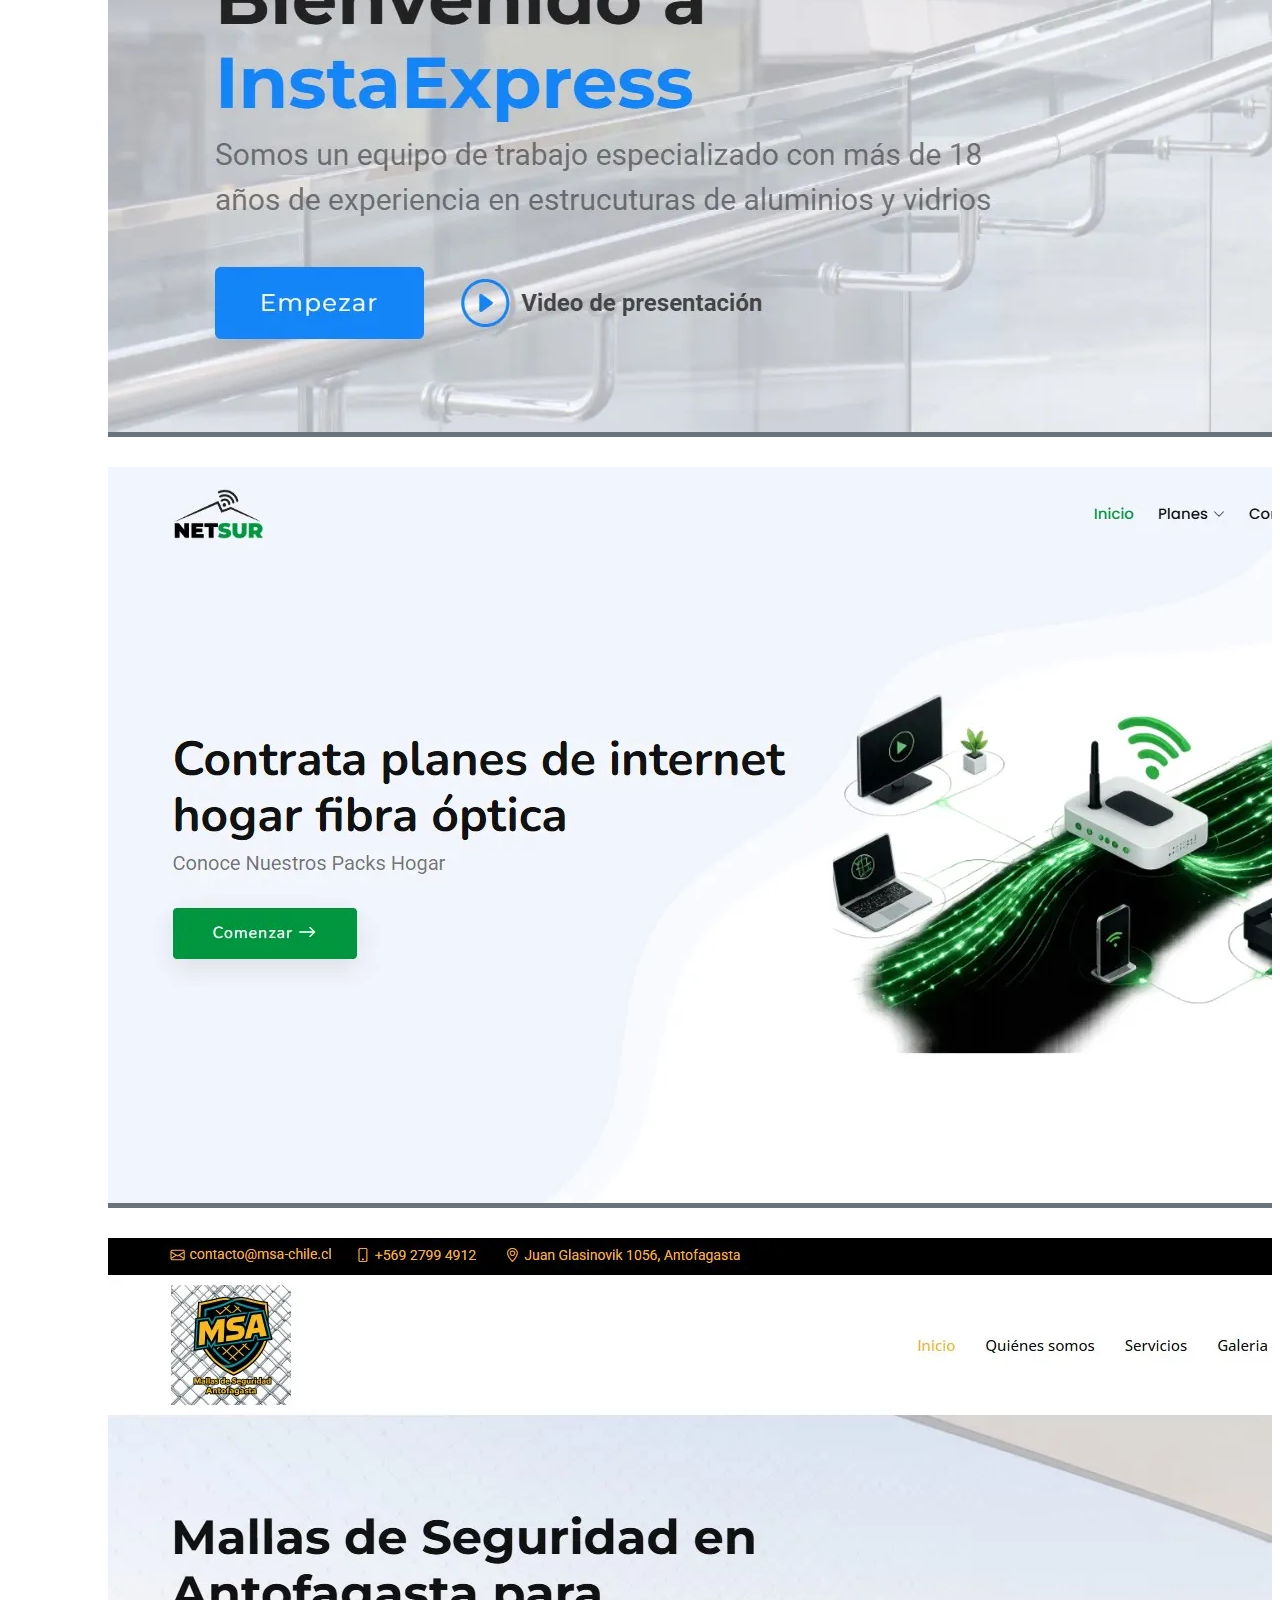
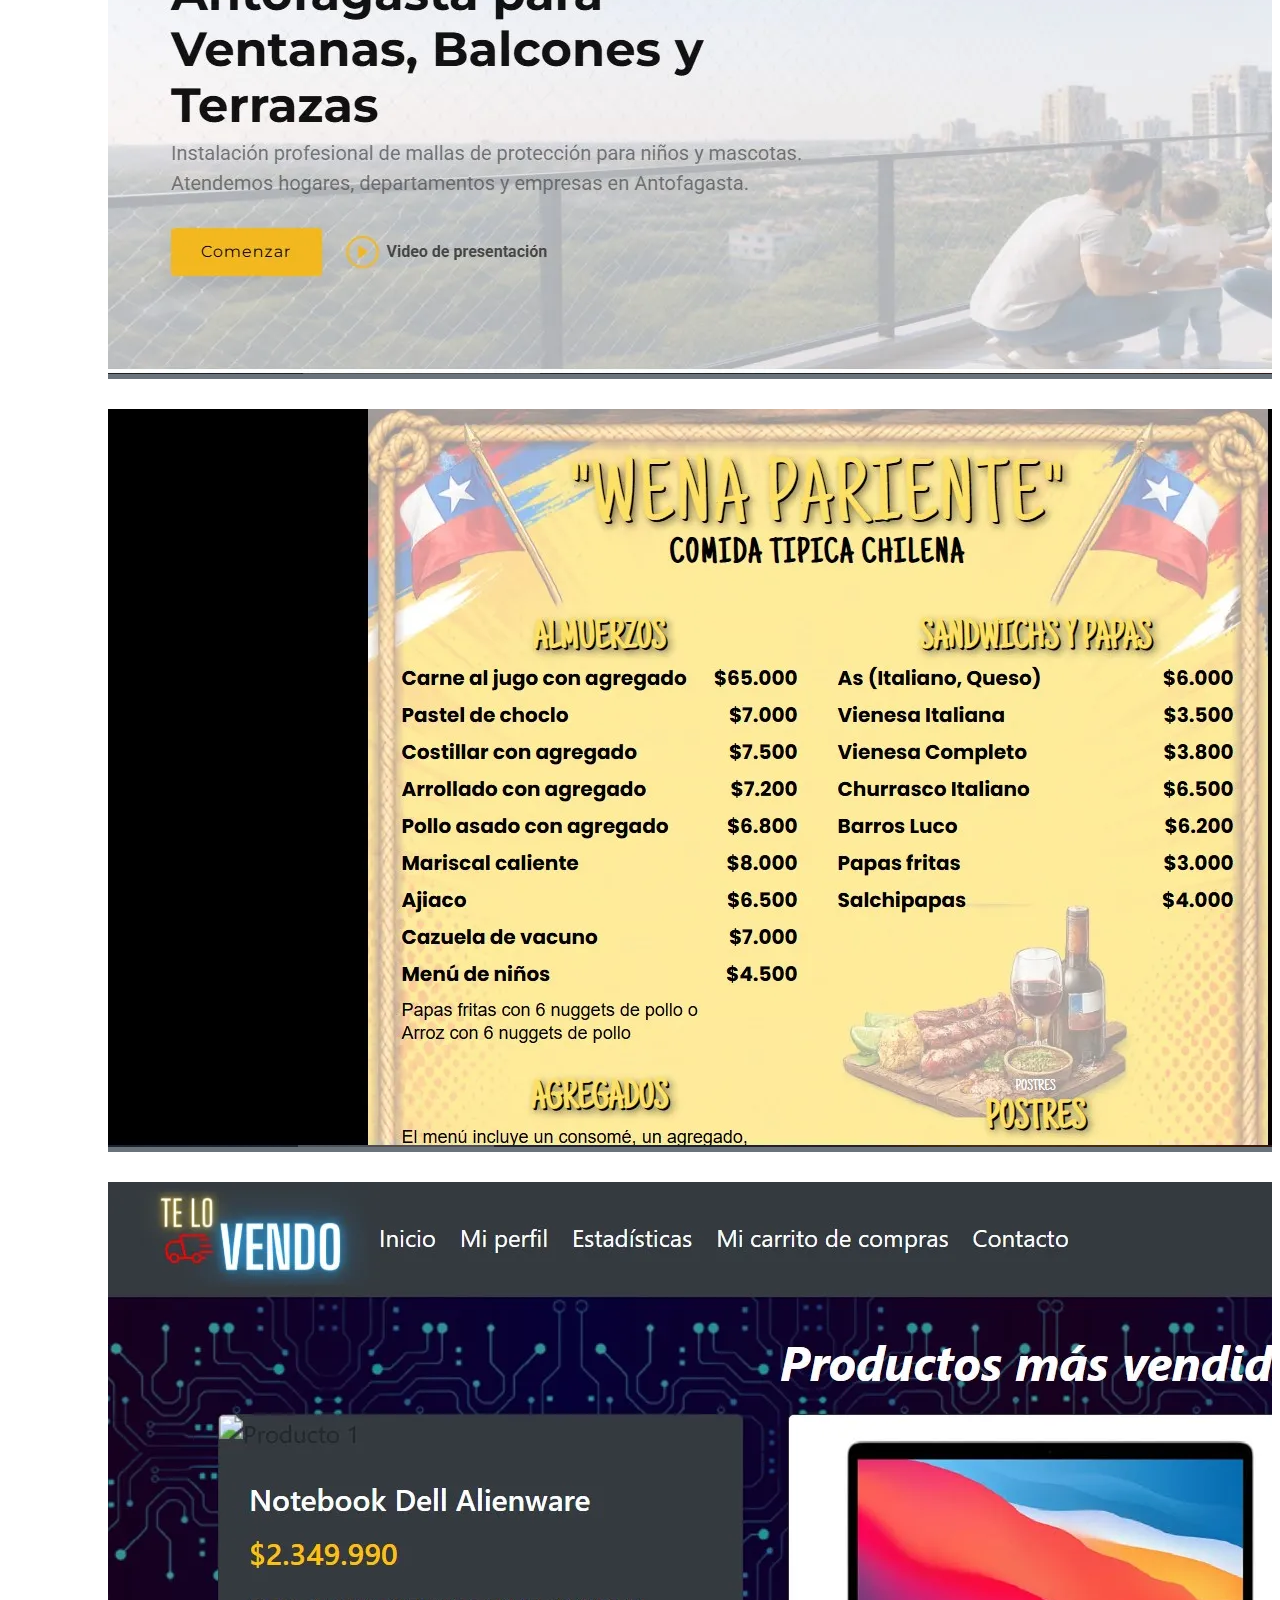
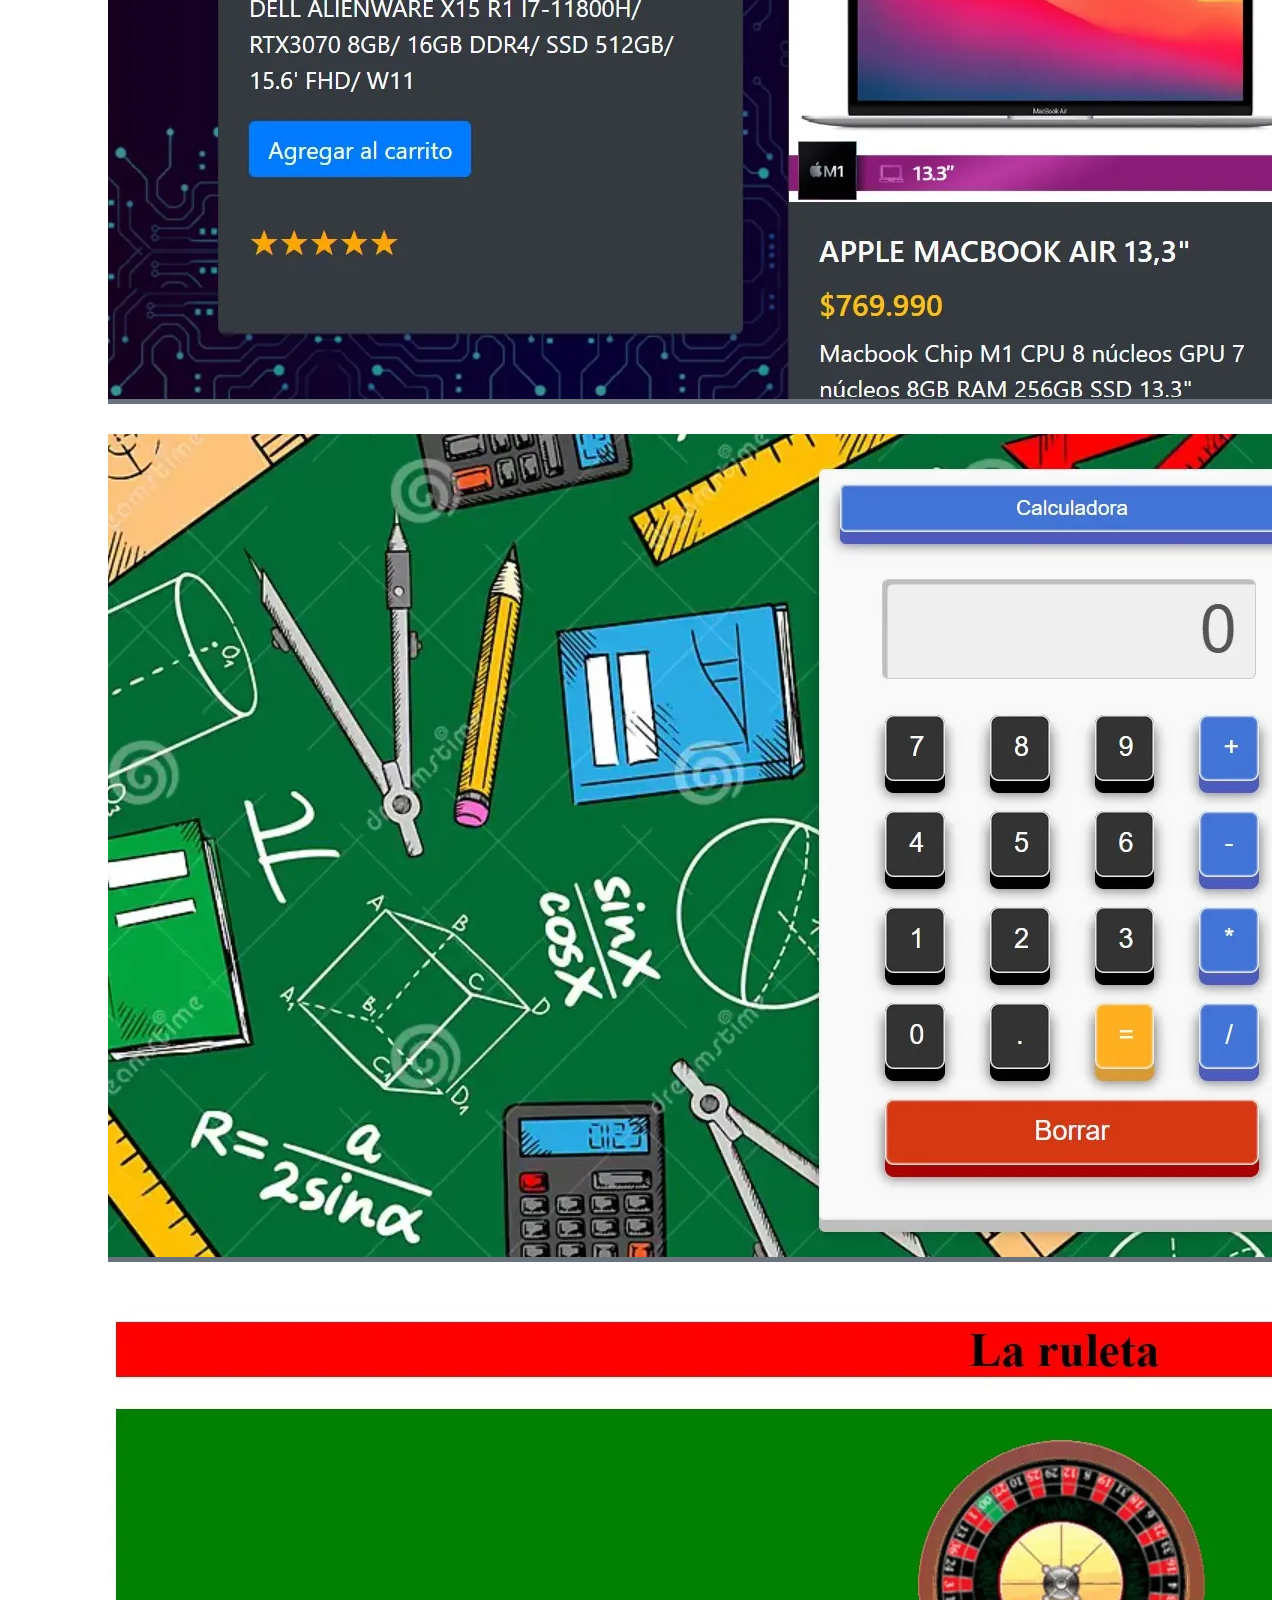
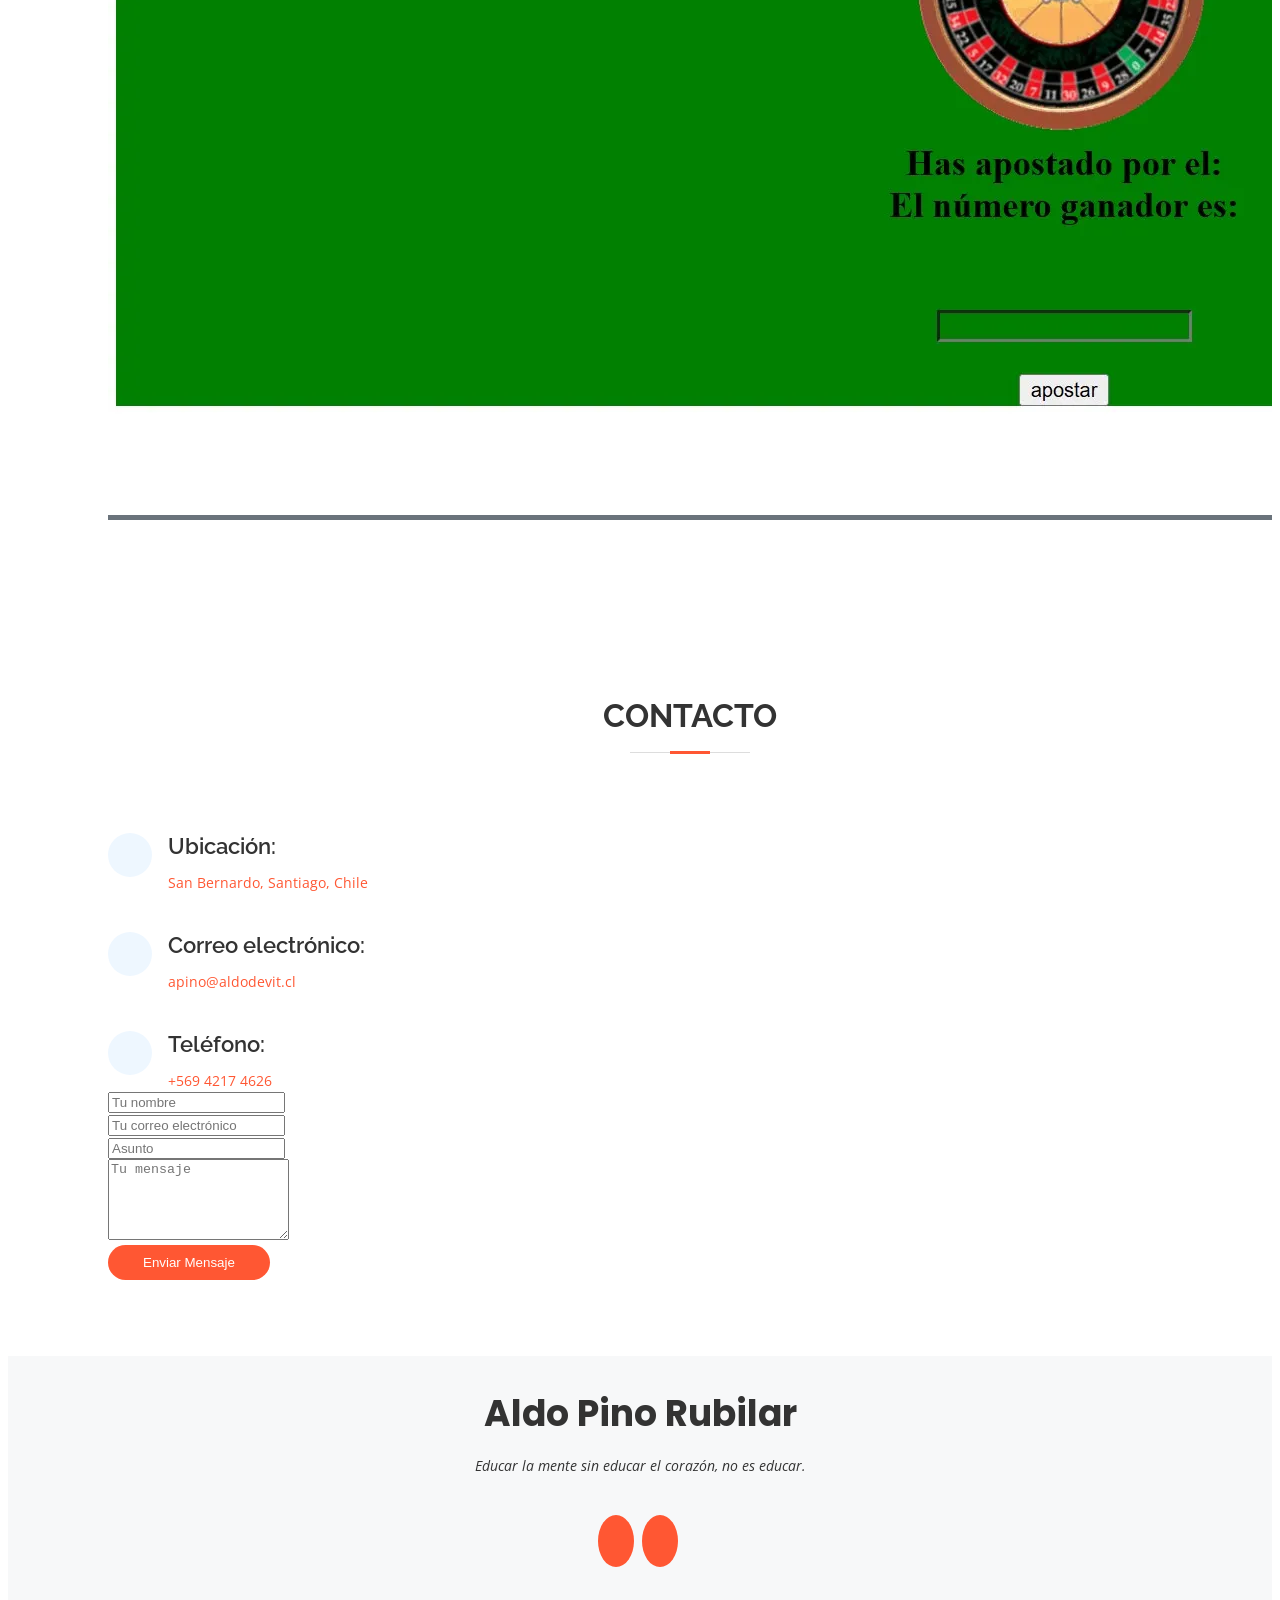
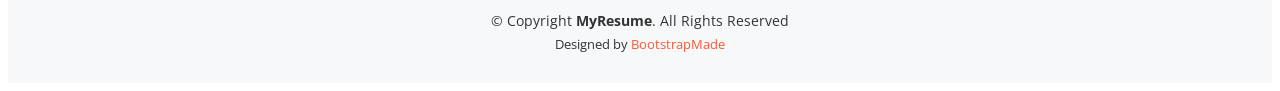
==== commit 153b35d0: "cambiando imagenes a WEBP y mejorando SEO" ====
--- a/index.html
+++ b/index.html
@@ -1,25 +1,271 @@
 <!DOCTYPE html>
-<html lang="es">
+<html lang="es-CL">
 
 <head>
+
+   <!-- Google Tag Manager -->
+   <script>(function (w, d, s, l, i) {
+         w[l] = w[l] || []; w[l].push({
+            'gtm.start':
+               new Date().getTime(), event: 'gtm.js'
+         }); var f = d.getElementsByTagName(s)[0],
+            j = d.createElement(s), dl = l != 'dataLayer' ? '&l=' + l : ''; j.async = true; j.src =
+               'https://www.googletagmanager.com/gtm.js?id=' + i + dl; f.parentNode.insertBefore(j, f);
+      })(window, document, 'script', 'dataLayer', 'GTM-NPKQVDSW');</script>
+   <!-- End Google Tag Manager -->
+
+   <!-- Google tag (gtag.js) -->
+   <script async src="https://www.googletagmanager.com/gtag/js?id=G-SPPRW40TKR"></script>
+   <script>
+      window.dataLayer = window.dataLayer || [];
+      function gtag() { dataLayer.push(arguments); }
+      gtag('js', new Date());
+
+      gtag('config', 'G-SPPRW40TKR');
+   </script>
+
    <meta charset="utf-8">
    <meta content="width=device-width, initial-scale=1.0" name="viewport">
 
-   <title>Mi portafolio personal - Index</title>
-   <meta content="" name="description">
-   <meta content="" name="keywords">
+   <title>Aldo Pino Rubilar | Desarrollador Full Stack Java y Soporte TI en Santiago, Chile</title>
+
+   <meta name="description"
+      content="Aldo Pino Rubilar, desarrollador Full Stack Java y técnico informático en Santiago, Chile. Desarrollo de sitios web, aplicaciones Java Spring Boot, soporte TI, SEO y soluciones tecnológicas para empresas y emprendedores.">
+
+   <meta name="keywords"
+      content="Aldo Pino Rubilar, desarrollador full stack java, programador web chile, desarrollo web chile, soporte TI, técnico informático, spring boot, java, mysql, javascript, html, css, freelancer chile">
+
+   <meta name="author" content="Aldo Pino Rubilar">
+   <meta name="robots" content="index, follow, max-image-preview:large">
+   <meta name="language" content="Spanish">
+
+   <!-- URL CANÓNICA -->
+   <link rel="canonical" href="https://aldodevit.cl/">
 
    <!-- Favicons -->
-   <link rel="apple-touch-icon" sizes="180x180" href="assets/img/apple-touch-icon.png">
-   <link rel="icon" type="image/png" sizes="32x32" href="assets/img/favicon-32x32.png">
-   <link rel="icon" type="image/png" sizes="16x16" href="assets/img/favicon-16x16.png">
+   <link rel="apple-touch-icon" sizes="180x180" href="assets/img/apple-touch-icon.webp">
+   <link rel="icon" type="image/webp" sizes="32x32" href="assets/img/favicon-32x32.webp">
+   <link rel="icon" type="image/webp" sizes="16x16" href="assets/img/favicon-16x16.webp">
    <link rel="manifest" href="assets/img/site.webmanifest">
+
+   <!-- OPEN GRAPH / FACEBOOK -->
+   <meta property="og:type" content="website">
+   <meta property="og:url" content="https://aldodevit.cl/">
+   <meta property="og:title" content="Aldo Pino Rubilar | Desarrollador Full Stack Java">
+   <meta property="og:description"
+      content="Portafolio profesional de Aldo Pino Rubilar. Desarrollo web, Java, Spring Boot, soporte TI y soluciones tecnológicas.">
+   <meta property="og:image" content="https://aldodevit.cl/assets/img/profile-img.webp">
+   <meta property="og:locale" content="es_CL">
+   <meta property="og:site_name" content="AldoDevIT">
+   <meta property="og:image:width" content="1200">
+   <meta property="og:image:height" content="630">
+
+   <!-- TWITTER -->
+   <meta name="twitter:card" content="summary_large_image">
+   <meta name="twitter:title" content="Aldo Pino Rubilar | Desarrollador Full Stack Java">
+   <meta name="twitter:description" content="Desarrollador Full Stack Java y Técnico Informático en Chile.">
+   <meta name="twitter:image" content="https://aldodevit.cl/assets/img/profile-img.webp">
+
+   <meta name="theme-color" content="#0563bb">
+   <meta name="msapplication-TileColor" content="#0563bb">
+
+   <!-- DATOS ESTRUCTURADOS GOOGLE -->
+   <script type="application/ld+json">
+{
+  "@context": "https://schema.org",
+  "@graph": [
+    {
+      "@type": "Person",
+      "@id": "https://aldodevit.cl/#person",
+      "name": "Aldo Pino Rubilar",
+      "url": "https://aldodevit.cl/",
+      "image": "https://aldodevit.cl/assets/img/profile-img.webp",
+      "jobTitle": "Desarrollador Full Stack Java",
+      "description": "Desarrollador Full Stack Java y Técnico Informático especializado en desarrollo web, Java, Spring Boot, MySQL, SEO y soporte TI.",
+      "email": "mailto:apino@aldodevit.cl",
+      "telephone": "+56942174626",
+      "nationality": {
+        "@type": "Country",
+        "name": "Chile"
+      },
+      "address": {
+        "@type": "PostalAddress",
+        "addressLocality": "San Bernardo",
+        "addressRegion": "Región Metropolitana",
+        "addressCountry": "CL"
+      },
+      "hasOccupation": {
+        "@type": "Occupation",
+        "name": "Desarrollador Full Stack Java"
+      },
+      "alumniOf": {
+        "@type": "EducationalOrganization",
+        "name": "Awakelab"
+      },
+      "worksFor": {
+        "@id": "https://aldodevit.cl/#organization"
+      },
+      "sameAs": [
+        "https://github.com/AldoPinoRubilar",
+        "https://www.linkedin.com/in/aldo-pino-rubilar/"
+      ],
+      "knowsAbout": [
+        "Java",
+        "Spring Boot",
+        "Spring Framework",
+        "HTML",
+        "CSS",
+        "JavaScript",
+        "MySQL",
+        "Bootstrap",
+        "Git",
+        "GitHub",
+        "SEO",
+        "Cloudflare",
+        "Netlify",
+        "Vercel",
+        "Desarrollo Web",
+        "Desarrollo Full Stack",
+        "Soporte TI"
+      ]
+    },
+    {
+      "@type": "Organization",
+      "@id": "https://aldodevit.cl/#organization",
+      "name": "AldoDevIT",
+      "url": "https://aldodevit.cl/",
+      "logo": {
+        "@type": "ImageObject",
+        "url": "https://aldodevit.cl/assets/img/profile-img.webp"
+      },
+      "email": "apino@aldodevit.cl",
+      "founder": {
+        "@id": "https://aldodevit.cl/#person"
+      },
+      "contactPoint": {
+        "@type": "ContactPoint",
+        "telephone": "+56942174626",
+        "contactType": "customer service",
+        "areaServed": "CL",
+        "availableLanguage": [
+          "Spanish"
+        ]
+      },
+      "sameAs": [
+        "https://github.com/AldoPinoRubilar",
+        "https://www.linkedin.com/in/aldo-pino-rubilar/"
+      ]
+    },
+    {
+      "@type": "LocalBusiness",
+      "@id": "https://aldodevit.cl/#localbusiness",
+      "name": "AldoDevIT",
+      "url": "https://aldodevit.cl/",
+      "image": "https://aldodevit.cl/assets/img/profile-img.webp",
+      "telephone": "+56942174626",
+      "email": "apino@aldodevit.cl",
+      "priceRange": "$$",
+      "address": {
+        "@type": "PostalAddress",
+        "addressLocality": "San Bernardo",
+        "addressRegion": "Región Metropolitana",
+        "addressCountry": "CL"
+      },
+      "areaServed": {
+        "@type": "Country",
+        "name": "Chile"
+      },
+      "founder": {
+        "@id": "https://aldodevit.cl/#person"
+      }
+    },
+    {
+      "@type": "ProfessionalService",
+      "@id": "https://aldodevit.cl/#business",
+      "name": "AldoDevIT",
+      "url": "https://aldodevit.cl/",
+      "provider": {
+        "@id": "https://aldodevit.cl/#organization"
+      },
+      "areaServed": {
+        "@type": "Country",
+        "name": "Chile"
+      }
+    },
+    {
+      "@type": "Service",
+      "@id": "https://aldodevit.cl/#service",
+      "name": "Servicios de Desarrollo Web y Soporte TI",
+      "provider": {
+        "@id": "https://aldodevit.cl/#organization"
+      },
+      "serviceType": [
+        "Desarrollo Web",
+        "Desarrollo Full Stack Java",
+        "Desarrollo de Aplicaciones Java",
+        "Desarrollo Spring Boot",
+        "Soporte TI",
+        "Optimización SEO",
+        "Mantenimiento Web"
+      ],
+      "areaServed": {
+        "@type": "Country",
+        "name": "Chile"
+      }
+    },
+    {
+      "@type": "WebSite",
+      "@id": "https://aldodevit.cl/#website",
+      "url": "https://aldodevit.cl/",
+      "name": "AldoDevIT",
+      "description": "Portafolio profesional de Aldo Pino Rubilar.",
+      "publisher": {
+        "@id": "https://aldodevit.cl/#organization"
+      },
+      "inLanguage": "es-CL"
+    },
+    {
+      "@type": "WebPage",
+      "@id": "https://aldodevit.cl/#webpage",
+      "url": "https://aldodevit.cl/",
+      "name": "Aldo Pino Rubilar | Desarrollador Full Stack Java y Soporte TI",
+      "isPartOf": {
+        "@id": "https://aldodevit.cl/#website"
+      },
+      "about": {
+        "@id": "https://aldodevit.cl/#person"
+      },
+      "primaryImageOfPage": {
+        "@type": "ImageObject",
+        "url": "https://aldodevit.cl/assets/img/profile-img.webp"
+      },
+      "inLanguage": "es-CL"
+    },
+    {
+      "@type": "BreadcrumbList",
+      "@id": "https://aldodevit.cl/#breadcrumb",
+      "itemListElement": [
+        {
+          "@type": "ListItem",
+          "position": 1,
+          "name": "Inicio",
+          "item": "https://aldodevit.cl/"
+        }
+      ]
+    }
+  ]
+}
+</script>
+
+   <link rel="preconnect" href="https://fonts.googleapis.com">
+   <link rel="preconnect" href="https://fonts.gstatic.com" crossorigin>
 
    <!-- Google Fonts -->
    <link
       href="https://fonts.googleapis.com/css?family=Open+Sans:300,300i,400,400i,600,600i,700,700i|Raleway:300,300i,400,400i,500,500i,600,600i,700,700i|Poppins:300,300i,400,400i,500,500i,600,600i,700,700i"
       rel="stylesheet">
 
+   <link rel="preload" href="assets/img/profile-img.webp" as="image" type="image/webp">
    <!-- Vendor CSS Files -->
    <link href="assets/vendor/aos/aos.css" rel="stylesheet">
    <link href="assets/vendor/bootstrap/css/bootstrap.min.css" rel="stylesheet">
@@ -41,6 +287,11 @@
 </head>
 
 <body>
+
+   <!-- Google Tag Manager (noscript) -->
+   <noscript><iframe src="https://www.googletagmanager.com/ns.html?id=GTM-NPKQVDSW" height="0" width="0"
+         style="display:none;visibility:hidden"></iframe></noscript>
+   <!-- End Google Tag Manager (noscript) -->
 
    <!-- ======= Mobile nav toggle button ======= -->
    <!-- <button type="button" class="mobile-nav-toggle d-xl-none"><i class="bi bi-list mobile-nav-toggle"></i></button> -->
@@ -68,16 +319,18 @@
    <!-- ======= Hero Section ======= -->
    <section id="hero" class="d-flex flex-column justify-content-center">
       <div class="container" data-aos="zoom-in" data-aos-delay="100">
-         <h1>Aldo Pino Rubilar</h1>
-         <p>yo soy <span class="typed" data-typed-items="Programador, Desarrollador, Full-Stack, Freelancer"></span></p>
+         <h1>Aldo Pino Rubilar<br>Full Stack Java<br>Soporte TI</h1>
+         <p>Especialista en <span class="typed"
+               data-typed-items="Desarrollo Web, Java Spring Boot, Soporte TI, Soluciones Tecnológicas"></span></p>
          <div class="social-links">
             <!--<a href="#" class="twitter"><i class="bx bxl-twitter"></i></a>-->
             <!--<<a href="#" class="facebook"><i class="bx bxl-facebook"></i></a>-->
             <!--<<a href="#" class="instagram"><i class="bx bxl-instagram"></i></a>-->
             <!--<<a href="#" class="google-plus"><i class="bx bxl-skype"></i></a>-->
-            <a href="https://github.com/AldoPinoRubilar" class="git-hub"><i class="bx bxl-github"></i></a>
-            <a href="https://www.linkedin.com/in/aldo-pino-rubilar/" class="linkedin"><i
-                  class="bx bxl-linkedin"></i></a>
+            <a href="https://github.com/AldoPinoRubilar" target="_blank" rel="noopener noreferrer" class="git-hub"><i
+                  class="bx bxl-github"></i></a>
+            <a href="https://www.linkedin.com/in/aldo-pino-rubilar/" target="_blank" rel="noopener noreferrer"
+               class="linkedin"><i class="bx bxl-linkedin"></i></a>
          </div>
       </div>
    </section><!-- End Hero -->
@@ -100,7 +353,9 @@
 
             <div class="row">
                <div class="col-lg-4">
-                  <img src="assets/img/profile-img.jpg" class="img-fluid" alt="">
+                  <img src="assets/img/profile-img.webp" class="img-fluid"
+                     alt="Aldo Pino Rubilar desarrollador Full Stack Java en Chile" width="500" height="500"
+                     loading="lazy">
                </div>
                <div class="col-lg-8 pt-4 pt-lg-0 content">
                   <h3>Programador &amp; Desarrollador Web &amp; Full-Stack</h3>
@@ -160,43 +415,43 @@
                <p></p>
             </div>
 
-            <div class="row">
-
-               <div class="col-lg-3 col-md-6">
+            <div class="row justify-content-evenly text-center">
+
+               <div class="col-lg-3 col-md-4">
                   <div class="count-box">
                      <i class="bi bi-emoji-smile"></i>
-                     <span data-purecounter-start="0" data-purecounter-end="0" data-purecounter-duration="1"
+                     <span data-purecounter-start="0" data-purecounter-end="30" data-purecounter-duration="1"
                         class="purecounter"></span>
                      <p>Clientes felices</p>
                   </div>
                </div>
 
-               <div class="col-lg-3 col-md-6 mt-5 mt-md-0">
+               <div class="col-lg-3 col-md-4 mt-5 mt-md-0">
                   <div class="count-box">
                      <i class="bi bi-journal-richtext"></i>
-                     <span data-purecounter-start="0" data-purecounter-end="5" data-purecounter-duration="1"
+                     <span data-purecounter-start="0" data-purecounter-end="30" data-purecounter-duration="1"
                         class="purecounter"></span>
                      <p>Proyectos</p>
                   </div>
                </div>
 
-               <div class="col-lg-3 col-md-6 mt-5 mt-lg-0">
+               <div class="col-lg-3 col-md-4 mt-5 mt-lg-0">
                   <div class="count-box">
                      <i class="bi bi-headset"></i>
-                     <span data-purecounter-start="0" data-purecounter-end="0" data-purecounter-duration="1"
+                     <span data-purecounter-start="0" data-purecounter-end="55000" data-purecounter-duration="1"
                         class="purecounter"></span>
                      <p>Horas de soporte</p>
                   </div>
                </div>
 
-               <div class="col-lg-3 col-md-6 mt-5 mt-lg-0">
+               <!--                <div class="col-lg-3 col-md-6 mt-5 mt-lg-0">
                   <div class="count-box">
                      <i class="bi bi-award"></i>
                      <span data-purecounter-start="0" data-purecounter-end="0" data-purecounter-duration="1"
                         class="purecounter"></span>
                      <p>Premios</p>
                   </div>
-               </div>
+               </div> -->
 
             </div>
 
@@ -233,7 +488,7 @@
          <div class="container" data-aos="fade-up">
 
             <div class="section-title">
-               <h2>Resumen</h2>
+               <h2>Experiencia y Formación Profesional</h2>
                <p>Soy una persona organizada, orientada a los detalles y siempre dispuesta a aprender y enfrentar nuevos
                   desafíos. Además, disfruto trabajando en equipo y colaborando para alcanzar los objetivos compartidos.
                </p>
@@ -247,9 +502,9 @@
                      <p><em>Desarrollador Full Stack Java Junior con conocimientos de HTML, CSS, JavaScript, MySQL, Java
                            lenguaje de backend, Java Web, Spring Boot y Spring Framework.</em></p>
                      <ul>
-                        <li>El Buen Pastor 15394, San Bernardo, Chile</li>
+                        <li>San Bernardo, Chile</li>
                         <li>+56942174626</li>
-                        <li>apino01@gmail.com</li>
+                        <li>apino@aldodevit.cl</li>
                      </ul>
                   </div>
 
@@ -315,141 +570,35 @@
 
             <div class="section-title">
                <h2>Portafolio</h2>
-               <p>Sesión en desarrollo</p>
+               <p>
+                  Explora algunos de los sitios web y aplicaciones desarrollados por Aldo Pino Rubilar,
+                  incluyendo proyectos corporativos, plataformas de servicios, herramientas web y soluciones
+                  personalizadas para empresas y emprendedores.
+               </p>
             </div>
 
             <div class="row">
                <div class="col-lg-12 d-flex justify-content-center" data-aos="fade-up" data-aos-delay="100">
                   <ul id="portfolio-flters">
-                     <li data-filter="*" class="filter-active">Todo</li>
+                     <!-- <li data-filter="*" class="filter-active">Todo</li>
                      <li data-filter=".filter-app">Aplicaciones</li>
-                     <li data-filter=".filter-card">Tarjetas</li>
-                     <li data-filter=".filter-web">Sitios Web</li>
+                     <li data-filter=".filter-card">Tarjetas</li> -->
+                     <li data-filter=".filter-web" class="filter-active">Sitios Web</li>
                   </ul>
                </div>
             </div>
 
             <div class="row portfolio-container" data-aos="fade-up" data-aos-delay="200">
 
-               <!-- <div class="col-lg-4 col-md-6 portfolio-item filter-app">
-                  <div class="portfolio-wrap">
-                     <img src="assets/img/portfolio/portfolio-1.jpg" class="img-fluid" alt="">
-                     <div class="portfolio-info">
-                        <h4>App 1</h4>
-                        <p>App</p>
-                        <div class="portfolio-links">
-                           <a href="assets/img/portfolio/portfolio-1.jpg" data-gallery="portfolioGallery"
-                              class="portfolio-lightbox" title="App 1"><i class="bx bx-plus"></i></a>
-                           <a href="portfolio-details.html" class="portfolio-details-lightbox"
-                              data-glightbox="type: external" title="Portfolio Details"><i class="bx bx-link"></i></a>
-                        </div>
-                     </div>
-                  </div>
-               </div> -->
-
-               <!-- <div class="col-lg-4 col-md-6 portfolio-item filter-app">
-                  <div class="portfolio-wrap">
-                     <img src="assets/img/portfolio/portfolio-3.jpg" class="img-fluid" alt="">
-                     <div class="portfolio-info">
-                        <h4>App 2</h4>
-                        <p>App</p>
-                        <div class="portfolio-links">
-                           <a href="assets/img/portfolio/portfolio-3.jpg" data-gallery="portfolioGallery"
-                              class="portfolio-lightbox" title="App 2"><i class="bx bx-plus"></i></a>
-                           <a href="portfolio-details.html" class="portfolio-details-lightbox"
-                              data-glightbox="type: external" title="Portfolio Details"><i class="bx bx-link"></i></a>
-                        </div>
-                     </div>
-                  </div>
-               </div>
-
-               <div class="col-lg-4 col-md-6 portfolio-item filter-card">
-                  <div class="portfolio-wrap">
-                     <img src="assets/img/portfolio/portfolio-4.jpg" class="img-fluid" alt="">
-                     <div class="portfolio-info">
-                        <h4>Card 2</h4>
-                        <p>Card</p>
-                        <div class="portfolio-links">
-                           <a href="assets/img/portfolio/portfolio-4.jpg" data-gallery="portfolioGallery"
-                              class="portfolio-lightbox" title="Card 2"><i class="bx bx-plus"></i></a>
-                           <a href="portfolio-details.html" class="portfolio-details-lightbox"
-                              data-glightbox="type: external" title="Portfolio Details"><i class="bx bx-link"></i></a>
-                        </div>
-                     </div>
-                  </div>
-               </div> -->
-
-               <!-- <div class="col-lg-4 col-md-6 portfolio-item filter-app">
-                  <div class="portfolio-wrap">
-                     <img src="assets/img/portfolio/portfolio-6.jpg" class="img-fluid" alt="">
-                     <div class="portfolio-info">
-                        <h4>App 3</h4>
-                        <p>App</p>
-                        <div class="portfolio-links">
-                           <a href="assets/img/portfolio/portfolio-6.jpg" data-gallery="portfolioGallery"
-                              class="portfolio-lightbox" title="App 3"><i class="bx bx-plus"></i></a>
-                           <a href="portfolio-details.html" class="portfolio-details-lightbox"
-                              data-glightbox="type: external" title="Portfolio Details"><i class="bx bx-link"></i></a>
-                        </div>
-                     </div>
-                  </div>
-               </div>
-
-               <div class="col-lg-4 col-md-6 portfolio-item filter-card">
-                  <div class="portfolio-wrap">
-                     <img src="assets/img/portfolio/portfolio-7.jpg" class="img-fluid" alt="">
-                     <div class="portfolio-info">
-                        <h4>Card 1</h4>
-                        <p>Card</p>
-                        <div class="portfolio-links">
-                           <a href="assets/img/portfolio/portfolio-7.jpg" data-gallery="portfolioGallery"
-                              class="portfolio-lightbox" title="Card 1"><i class="bx bx-plus"></i></a>
-                           <a href="portfolio-details.html" class="portfolio-details-lightbox"
-                              data-glightbox="type: external" title="Portfolio Details"><i class="bx bx-link"></i></a>
-                        </div>
-                     </div>
-                  </div>
-               </div>
-
-               <div class="col-lg-4 col-md-6 portfolio-item filter-card">
-                  <div class="portfolio-wrap">
-                     <img src="assets/img/portfolio/portfolio-8.jpg" class="img-fluid" alt="">
-                     <div class="portfolio-info">
-                        <h4>Card 3</h4>
-                        <p>Card</p>
-                        <div class="portfolio-links">
-                           <a href="assets/img/portfolio/portfolio-8.jpg" data-gallery="portfolioGallery"
-                              class="portfolio-lightbox" title="Card 3"><i class="bx bx-plus"></i></a>
-                           <a href="portfolio-details.html" class="portfolio-details-lightbox"
-                              data-glightbox="type: external" title="Portfolio Details"><i class="bx bx-link"></i></a>
-                        </div>
-                     </div>
-                  </div>
-               </div>
-
+               <!-- AldoTech -->
                <div class="col-lg-4 col-md-6 portfolio-item filter-web">
                   <div class="portfolio-wrap">
-                     <img src="assets/img/portfolio/portfolio-9.jpg" class="img-fluid" alt="">
+                     <img src="assets/img/portfolio/aldotech.webp" class="img-fluid"
+                        alt="Sitio web AldoTech desarrollado por Aldo Pino Rubilar">
                      <div class="portfolio-info">
-                        <h4>Web 3</h4>
-                        <p>Web</p>
+                        <h4>AldoTech</h4>
                         <div class="portfolio-links">
-                           <a href="assets/img/portfolio/portfolio-9.jpg" data-gallery="portfolioGallery"
-                              class="portfolio-lightbox" title="Web 3"><i class="bx bx-plus"></i></a>
-                           <a href="portfolio-details.html" class="portfolio-details-lightbox"
-                              data-glightbox="type: external" title="Portfolio Details"><i class="bx bx-link"></i></a>
-                        </div>
-                     </div>
-                  </div>
-               </div> -->
-
-               <div class="col-lg-4 col-md-6 portfolio-item filter-web">
-                  <div class="portfolio-wrap">
-                     <img src="assets/img/portfolio/instaexpress.jpg" class="img-fluid" alt="">
-                     <div class="portfolio-info">
-                        <h4>Instaexpress</h4>
-                        <div class="portfolio-links">
-                           <a href="https://instaexpress.cl/" target="_blank">
+                           <a href="https://aldotech.cl/" target="_blank" rel="noopener noreferrer">
                               <div class="absolute w-full text-center transform -translate-y-1/2 top-1/2 box-inner">
                                  <div class="text-4xl">
                                     <i class="icon ion-ios-photos-outline"></i>
@@ -462,13 +611,15 @@
                   </div>
                </div>
 
+               <!-- InstaExpress -->
                <div class="col-lg-4 col-md-6 portfolio-item filter-web">
                   <div class="portfolio-wrap">
-                     <img src="assets/img/portfolio/aldotech.jpg" class="img-fluid" alt="">
+                     <img src="assets/img/portfolio/instaexpress.webp" class="img-fluid"
+                        alt="Sitio web InstaExpress desarrollado por Aldo Pino Rubilar">
                      <div class="portfolio-info">
-                        <h4>AldoTech</h4>
+                        <h4>Instaexpress</h4>
                         <div class="portfolio-links">
-                           <a href="https://aldotech.cl/" target="_blank">
+                           <a href="https://instaexpress.cl/" target="_blank" rel="noopener noreferrer">
                               <div class="absolute w-full text-center transform -translate-y-1/2 top-1/2 box-inner">
                                  <div class="text-4xl">
                                     <i class="icon ion-ios-photos-outline"></i>
@@ -481,13 +632,15 @@
                   </div>
                </div>
 
+               <!-- NetSurfIbra -->
                <div class="col-lg-4 col-md-6 portfolio-item filter-web">
                   <div class="portfolio-wrap">
-                     <img src="assets/img/portfolio/ruleta.jpg" class="img-fluid" alt="">
+                     <img src="assets/img/portfolio/netsurfibra.webp" class="img-fluid"
+                        alt="Sitio web NetSurfIbra desarrollado por Aldo Pino Rubilar">
                      <div class="portfolio-info">
-                        <h4>Ruleta</h4>
+                        <h4>NetSurfIbra</h4>
                         <div class="portfolio-links">
-                           <a href="https://ruleta.aldodevit.cl/" target="_blank">
+                           <a href="https://netsurfibra.cl/" target="_blank" rel="noopener noreferrer">
                               <div class="absolute w-full text-center transform -translate-y-1/2 top-1/2 box-inner">
                                  <div class="text-4xl">
                                     <i class="icon ion-ios-photos-outline"></i>
@@ -500,13 +653,15 @@
                   </div>
                </div>
 
+               <!-- MSA Chile -->
                <div class="col-lg-4 col-md-6 portfolio-item filter-web">
                   <div class="portfolio-wrap">
-                     <img src="assets/img/portfolio/telovendo.jpg" class="img-fluid" alt="">
+                     <img src="assets/img/portfolio/msa-chile.webp" class="img-fluid"
+                        alt="Sitio web MSA Chile desarrollado por Aldo Pino Rubilar">
                      <div class="portfolio-info">
-                        <h4>Te lo Vendo</h4>
+                        <h4>MSA Chile</h4>
                         <div class="portfolio-links">
-                           <a href="https://telovendo.aldodevit.cl/" target="_blank">
+                           <a href="https://msa-chile.cl/" target="_blank" rel="noopener noreferrer">
                               <div class="absolute w-full text-center transform -translate-y-1/2 top-1/2 box-inner">
                                  <div class="text-4xl">
                                     <i class="icon ion-ios-photos-outline"></i>
@@ -519,13 +674,15 @@
                   </div>
                </div>
 
+               <!-- WenaPariente -->
                <div class="col-lg-4 col-md-6 portfolio-item filter-web">
                   <div class="portfolio-wrap">
-                     <img src="assets/img/portfolio/calculadora.jpg" class="img-fluid" alt="">
+                     <img src="assets/img/portfolio/wenapariente.webp" class="img-fluid"
+                        alt="Sitio web WenaPariente desarrollado por Aldo Pino Rubilar">
                      <div class="portfolio-info">
-                        <h4>Calculadora</h4>
+                        <h4>WenaPariente Carta Digital</h4>
                         <div class="portfolio-links">
-                           <a href="https://calculadora.aldodevit.cl/" target="_blank">
+                           <a href="https://wenapariente.cl/carta/" target="_blank" rel="noopener noreferrer">
                               <div class="absolute w-full text-center transform -translate-y-1/2 top-1/2 box-inner">
                                  <div class="text-4xl">
                                     <i class="icon ion-ios-photos-outline"></i>
@@ -538,222 +695,73 @@
                   </div>
                </div>
 
+               <!-- Te lo Vendo -->
+               <div class="col-lg-4 col-md-6 portfolio-item filter-web">
+                  <div class="portfolio-wrap">
+                     <img src="assets/img/portfolio/telovendo.webp" class="img-fluid"
+                        alt="Sitio web Te lo Vendo desarrollado por Aldo Pino Rubilar">
+                     <div class="portfolio-info">
+                        <h4>Te lo Vendo</h4>
+                        <div class="portfolio-links">
+                           <a href="https://telovendo.aldodevit.cl/" target="_blank" rel="noopener noreferrer">
+                              <div class="absolute w-full text-center transform -translate-y-1/2 top-1/2 box-inner">
+                                 <div class="text-4xl">
+                                    <i class="icon ion-ios-photos-outline"></i>
+                                 </div>
+                                 <h5 class="my-5 text-sm font-title">web</h5>
+                              </div>
+                           </a>
+                        </div>
+                     </div>
+                  </div>
+               </div>
+
+               <!-- Calculadora -->
+               <div class="col-lg-4 col-md-6 portfolio-item filter-web">
+                  <div class="portfolio-wrap">
+                     <img src="assets/img/portfolio/calculadora.webp" class="img-fluid"
+                        alt="Sitio web Calculadora desarrollado por Aldo Pino Rubilar">
+                     <div class="portfolio-info">
+                        <h4>Calculadora Web</h4>
+                        <div class="portfolio-links">
+                           <a href="https://calculadora.aldodevit.cl/" target="_blank" rel="noopener noreferrer">
+                              <div class="absolute w-full text-center transform -translate-y-1/2 top-1/2 box-inner">
+                                 <div class="text-4xl">
+                                    <i class="icon ion-ios-photos-outline"></i>
+                                 </div>
+                                 <h5 class="my-5 text-sm font-title">web</h5>
+                              </div>
+                           </a>
+                        </div>
+                     </div>
+                  </div>
+               </div>
+
+               <!-- Ruleta -->
+               <div class="col-lg-4 col-md-6 portfolio-item filter-web">
+                  <div class="portfolio-wrap">
+                     <img src="assets/img/portfolio/ruleta.webp" class="img-fluid"
+                        alt="Sitio web Ruleta desarrollado por Aldo Pino Rubilar">
+                     <div class="portfolio-info">
+                        <h4>Ruleta de la Suerte</h4>
+                        <div class="portfolio-links">
+                           <a href="https://ruleta.aldodevit.cl/" target="_blank" rel="noopener noreferrer">
+                              <div class="absolute w-full text-center transform -translate-y-1/2 top-1/2 box-inner">
+                                 <div class="text-4xl">
+                                    <i class="icon ion-ios-photos-outline"></i>
+                                 </div>
+                                 <h5 class="my-5 text-sm font-title">web</h5>
+                              </div>
+                           </a>
+                        </div>
+                     </div>
+                  </div>
+               </div>
+
             </div>
 
          </div>
       </section><!-- End Portfolio Section -->
-
-      <!-- ======= Services Section ======= -->
-      <!-- <section id="services" class="services">
-         <div class="container" data-aos="fade-up">
-
-            <div class="section-title">
-               <h2>Servicios</h2>
-               <p>Sesión en desarrollo</p>
-            </div>
-
-            <div class="row">
-
-               <div class="col-lg-4 col-md-6 d-flex align-items-stretch" data-aos="zoom-in" data-aos-delay="100">
-                  <div class="icon-box iconbox-blue">
-                     <div class="icon">
-                        <svg width="100" height="100" viewBox="0 0 600 600" xmlns="http://www.w3.org/2000/svg">
-                           <path stroke="none" stroke-width="0" fill="#f5f5f5"
-                              d="M300,521.0016835830174C376.1290562159157,517.8887921683347,466.0731472004068,529.7835943286574,510.70327084640275,468.03025145048787C554.3714126377745,407.6079735673963,508.03601936045806,328.9844924480964,491.2728898941984,256.3432110539036C474.5976632858925,184.082847569629,479.9380746630129,96.60480741107993,416.23090153303,58.64404602377083C348.86323505073057,18.502131276798302,261.93793281208167,40.57373210992963,193.5410806939664,78.93577620505333C130.42746243093433,114.334589627462,98.30271207620316,179.96522072025542,76.75703585869454,249.04625023123273C51.97151888228291,328.5150500222984,13.704378332031375,421.85034740162234,66.52175969318436,486.19268352777647C119.04800174914682,550.1803526380478,217.28368757567262,524.383925680826,300,521.0016835830174">
-                           </path>
-                        </svg>
-                        <i class="bx bxl-dribbble"></i>
-                     </div>
-                     <h4><a href="">Lorem Ipsum</a></h4>
-                     <p>Voluptatum deleniti atque corrupti quos dolores et quas molestias excepturi</p>
-                  </div>
-               </div>
-
-               <div class="col-lg-4 col-md-6 d-flex align-items-stretch mt-4 mt-md-0" data-aos="zoom-in"
-                  data-aos-delay="200">
-                  <div class="icon-box iconbox-orange ">
-                     <div class="icon">
-                        <svg width="100" height="100" viewBox="0 0 600 600" xmlns="http://www.w3.org/2000/svg">
-                           <path stroke="none" stroke-width="0" fill="#f5f5f5"
-                              d="M300,582.0697525312426C382.5290701553225,586.8405444964366,449.9789794690241,525.3245884688669,502.5850820975895,461.55621195738473C556.606425686781,396.0723002908107,615.8543463187945,314.28637112970534,586.6730223649479,234.56875336149918C558.9533121215079,158.8439757836574,454.9685369536778,164.00468322053177,381.49747125262974,130.76875717737553C312.15926192815925,99.40240125094834,248.97055460311594,18.661163978235184,179.8680185752513,50.54337015887873C110.5421016452524,82.52863877960104,119.82277516462835,180.83849132639028,109.12597500060166,256.43424936330496C100.08760227029461,320.3096726198365,92.17705696193138,384.0621239912766,124.79988738764834,439.7174275375508C164.83382741302287,508.01625554203684,220.96474134820875,577.5009287672846,300,582.0697525312426">
-                           </path>
-                        </svg>
-                        <i class="bx bx-file"></i>
-                     </div>
-                     <h4><a href="">Sed Perspiciatis</a></h4>
-                     <p>Duis aute irure dolor in reprehenderit in voluptate velit esse cillum dolore</p>
-                  </div>
-               </div>
-
-               <div class="col-lg-4 col-md-6 d-flex align-items-stretch mt-4 mt-lg-0" data-aos="zoom-in"
-                  data-aos-delay="300">
-                  <div class="icon-box iconbox-pink">
-                     <div class="icon">
-                        <svg width="100" height="100" viewBox="0 0 600 600" xmlns="http://www.w3.org/2000/svg">
-                           <path stroke="none" stroke-width="0" fill="#f5f5f5"
-                              d="M300,541.5067337569781C382.14930387511276,545.0595476570109,479.8736841581634,548.3450877840088,526.4010558755058,480.5488172755941C571.5218469581645,414.80211281144784,517.5187510058486,332.0715597781072,496.52539010469104,255.14436215662573C477.37192572678356,184.95920475031193,473.57363656557914,105.61284051026155,413.0603344069578,65.22779650032875C343.27470386102294,18.654635553484475,251.2091493199835,5.337323636656869,175.0934190732945,40.62881213300186C97.87086631185822,76.43348514350839,51.98124368387456,156.15599469081315,36.44837278890362,239.84606092416172C21.716077023791087,319.22268207091537,43.775223500013084,401.1760424656574,96.891909868211,461.97329694683043C147.22146801428983,519.5804099606455,223.5754009179313,538.201503339737,300,541.5067337569781">
-                           </path>
-                        </svg>
-                        <i class="bx bx-tachometer"></i>
-                     </div>
-                     <h4><a href="">Magni Dolores</a></h4>
-                     <p>Excepteur sint occaecat cupidatat non proident, sunt in culpa qui officia</p>
-                  </div>
-               </div>
-
-               <div class="col-lg-4 col-md-6 d-flex align-items-stretch mt-4" data-aos="zoom-in" data-aos-delay="100">
-                  <div class="icon-box iconbox-yellow">
-                     <div class="icon">
-                        <svg width="100" height="100" viewBox="0 0 600 600" xmlns="http://www.w3.org/2000/svg">
-                           <path stroke="none" stroke-width="0" fill="#f5f5f5"
-                              d="M300,503.46388370962813C374.79870501325706,506.71871716319447,464.8034551963731,527.1746412648533,510.4981551193396,467.86667711651364C555.9287308511215,408.9015244558933,512.6030010748507,327.5744911775523,490.211057578863,256.5855673507754C471.097692560561,195.9906835881958,447.69079081568157,138.11976852964426,395.19560036434837,102.3242989838813C329.3053358748298,57.3949838291264,248.02791733380457,8.279543830951368,175.87071277845988,42.242879143198664C103.41431057327972,76.34704239035025,93.79494320519305,170.9812938413882,81.28167332365135,250.07896920659033C70.17666984294237,320.27484674793965,64.84698225790005,396.69656628748305,111.28512138212992,450.4950937839243C156.20124167950087,502.5303643271138,231.32542653798444,500.4755392045468,300,503.46388370962813">
-                           </path>
-                        </svg>
-                        <i class="bx bx-layer"></i>
-                     </div>
-                     <h4><a href="">Nemo Enim</a></h4>
-                     <p>At vero eos et accusamus et iusto odio dignissimos ducimus qui blanditiis</p>
-                  </div>
-               </div>
-
-               <div class="col-lg-4 col-md-6 d-flex align-items-stretch mt-4" data-aos="zoom-in" data-aos-delay="200">
-                  <div class="icon-box iconbox-red">
-                     <div class="icon">
-                        <svg width="100" height="100" viewBox="0 0 600 600" xmlns="http://www.w3.org/2000/svg">
-                           <path stroke="none" stroke-width="0" fill="#f5f5f5"
-                              d="M300,532.3542879108572C369.38199826031484,532.3153073249985,429.10787420159085,491.63046689027357,474.5244479745417,439.17860296908856C522.8885846962883,383.3225815378663,569.1668002868075,314.3205725914397,550.7432151929288,242.7694973846089C532.6665558377875,172.5657663291529,456.2379748765914,142.6223662098291,390.3689995646985,112.34683881706744C326.66090330228417,83.06452184765237,258.84405631176094,53.51806209861945,193.32584062364296,78.48882559362697C121.61183558270385,105.82097193414197,62.805066853699245,167.19869350419734,48.57481801355237,242.6138429142374C34.843463184063346,315.3850353017275,76.69343916112496,383.4422959591041,125.22947124332185,439.3748458443577C170.7312796277747,491.8107796887764,230.57421082200815,532.3932930995766,300,532.3542879108572">
-                           </path>
-                        </svg>
-                        <i class="bx bx-slideshow"></i>
-                     </div>
-                     <h4><a href="">Dele Cardo</a></h4>
-                     <p>Quis consequatur saepe eligendi voluptatem consequatur dolor consequuntur</p>
-                  </div>
-               </div>
-
-               <div class="col-lg-4 col-md-6 d-flex align-items-stretch mt-4" data-aos="zoom-in" data-aos-delay="300">
-                  <div class="icon-box iconbox-teal">
-                     <div class="icon">
-                        <svg width="100" height="100" viewBox="0 0 600 600" xmlns="http://www.w3.org/2000/svg">
-                           <path stroke="none" stroke-width="0" fill="#f5f5f5"
-                              d="M300,566.797414625762C385.7384707136149,576.1784315230908,478.7894351017131,552.8928747891023,531.9192734346935,484.94944893311C584.6109503024035,417.5663521118492,582.489472248146,322.67544863468447,553.9536738515405,242.03673114598146C529.1557734026468,171.96086150256528,465.24506316201064,127.66468636344209,395.9583748389544,100.7403814666027C334.2173773831606,76.7482773500951,269.4350130405921,84.62216499799875,207.1952322260088,107.2889140133804C132.92018162631612,134.33871894543012,41.79353780512637,160.00259165414826,22.644507872594943,236.69541883565114C3.319112789854554,314.0945973066697,72.72355303640163,379.243833228382,124.04198916343866,440.3218312028393C172.9286146004772,498.5055451809895,224.45579914871206,558.5317968840102,300,566.797414625762">
-                           </path>
-                        </svg>
-                        <i class="bx bx-arch"></i>
-                     </div>
-                     <h4><a href="">Divera Don</a></h4>
-                     <p>Modi nostrum vel laborum. Porro fugit error sit minus sapiente sit aspernatur</p>
-                  </div>
-               </div>
-
-            </div>
-
-         </div>
-      </section>End Services Section -->
-
-      <!-- ======= Testimonials Section ======= -->
-      <!--
-      <section id="testimonials" class="testimonials section-bg">
-         <div class="container" data-aos="fade-up">
-
-            <div class="section-title">
-               <h2>Testimonials</h2>
-            </div>
-
-            <div class="testimonials-slider swiper" data-aos="fade-up" data-aos-delay="100">
-               <div class="swiper-wrapper">
-
-                  <div class="swiper-slide">
-                     <div class="testimonial-item">
-                        <img src="assets/img/testimonials/testimonials-1.jpg" class="testimonial-img" alt="">
-                        <h3>Saul Goodman</h3>
-                        <h4>Ceo &amp; Founder</h4>
-                        <p>
-                           <i class="bx bxs-quote-alt-left quote-icon-left"></i>
-                           Proin iaculis purus consequat sem cure digni ssim donec porttitora entum suscipit rhoncus.
-                           Accusantium quam, ultricies eget id, aliquam eget nibh et. Maecen aliquam, risus at semper.
-                           <i class="bx bxs-quote-alt-right quote-icon-right"></i>
-                        </p>
-                     </div>
-                  </div>
-               -->
-      <!-- End testimonial item -->
-      <!--
-                  <div class="swiper-slide">
-                     <div class="testimonial-item">
-                        <img src="assets/img/testimonials/testimonials-2.jpg" class="testimonial-img" alt="">
-                        <h3>Sara Wilsson</h3>
-                        <h4>Designer</h4>
-                        <p>
-                           <i class="bx bxs-quote-alt-left quote-icon-left"></i>
-                           Export tempor illum tamen malis malis eram quae irure esse labore quem cillum quid cillum
-                           eram malis quorum velit fore eram velit sunt aliqua noster fugiat irure amet legam anim
-                           culpa.
-                           <i class="bx bxs-quote-alt-right quote-icon-right"></i>
-                        </p>
-                     </div>
-                  </div>
-               -->
-      <!-- End testimonial item -->
-      <!--
-                  <div class="swiper-slide">
-                     <div class="testimonial-item">
-                        <img src="assets/img/testimonials/testimonials-3.jpg" class="testimonial-img" alt="">
-                        <h3>Jena Karlis</h3>
-                        <h4>Store Owner</h4>
-                        <p>
-                           <i class="bx bxs-quote-alt-left quote-icon-left"></i>
-                           Enim nisi quem export duis labore cillum quae magna enim sint quorum nulla quem veniam duis
-                           minim tempor labore quem eram duis noster aute amet eram fore quis sint minim.
-                           <i class="bx bxs-quote-alt-right quote-icon-right"></i>
-                        </p>
-                     </div>
-                  </div>
-               -->
-      <!-- End testimonial item -->
-      <!--
-                  <div class="swiper-slide">
-                     <div class="testimonial-item">
-                        <img src="assets/img/testimonials/testimonials-4.jpg" class="testimonial-img" alt="">
-                        <h3>Matt Brandon</h3>
-                        <h4>Freelancer</h4>
-                        <p>
-                           <i class="bx bxs-quote-alt-left quote-icon-left"></i>
-                           Fugiat enim eram quae cillum dolore dolor amet nulla culpa multos export minim fugiat minim
-                           velit minim dolor enim duis veniam ipsum anim magna sunt elit fore quem dolore labore illum
-                           veniam.
-                           <i class="bx bxs-quote-alt-right quote-icon-right"></i>
-                        </p>
-                     </div>
-                  </div>
-               -->
-      <!-- End testimonial item -->
-      <!--
-                  <div class="swiper-slide">
-                     <div class="testimonial-item">
-                        <img src="assets/img/testimonials/testimonials-5.jpg" class="testimonial-img" alt="">
-                        <h3>John Larson</h3>
-                        <h4>Entrepreneur</h4>
-                        <p>
-                           <i class="bx bxs-quote-alt-left quote-icon-left"></i>
-                           Quis quorum aliqua sint quem legam fore sunt eram irure aliqua veniam tempor noster veniam
-                           enim culpa labore duis sunt culpa nulla illum cillum fugiat legam esse veniam culpa fore nisi
-                           cillum quid.
-                           <i class="bx bxs-quote-alt-right quote-icon-right"></i>
-                        </p>
-                     </div>
-                  </div>
-               -->
-      <!-- End testimonial item -->
-      <!--
-               </div>
-               <div class="swiper-pagination"></div>
-            </div>
-
-         </div>
-      </section>
-   -->
-      <!-- End Testimonials Section -->
 
       <!-- ======= Contact Section ======= -->
       <section id="contact" class="contact">
@@ -769,15 +777,15 @@
                   <div class="info">
                      <div class="address">
                         <i class="bi bi-geo-alt"></i>
-                        <h4>Direccion:</h4>
-                        <p>El Buen Pastor 15394, San Bernardo, Santiago, Chile</p>
+                        <h4>Ubicación:</h4>
+                        <p>San Bernardo, Santiago, Chile</p>
                      </div>
 
                      <div class="email">
                         <i class="bi bi-envelope"></i>
                         <h4>Correo electrónico:</h4>
                         <p>apino@aldodevit.cl</p>
-                        <p>apino01@gmail.com</p>
+                        <!-- <p>apino01@gmail.com</p> -->
                      </div>
 
                      <div class="phone">
@@ -841,9 +849,10 @@
             <!--<<a href="#" class="facebook"><i class="bx bxl-facebook"></i></a>-->
             <!--<<a href="#" class="instagram"><i class="bx bxl-instagram"></i></a>-->
             <!--<<a href="#" class="google-plus"><i class="bx bxl-skype"></i></a>-->
-            <a href="https://github.com/AldoPinoRubilar" class="git-hub"><i class="bx bxl-github"></i></a>
-            <a href="https://www.linkedin.com/in/aldo-pino-rubilar/" class="linkedin"><i
-                  class="bx bxl-linkedin"></i></a>
+            <a href="https://github.com/AldoPinoRubilar" target="_blank" rel="noopener noreferrer" class="git-hub"><i
+                  class="bx bxl-github"></i></a>
+            <a href="https://www.linkedin.com/in/aldo-pino-rubilar/" target="_blank" rel="noopener noreferrer"
+               class="linkedin"><i class="bx bxl-linkedin"></i></a>
          </div>
          <div class="copyright">
             &copy; Copyright <strong><span>MyResume</span></strong>. All Rights Reserved
--- a/assets/css/style.css
+++ b/assets/css/style.css
@@ -0,0 +1,1237 @@
+/**
+* Template Name: MyResume
+* Updated: Jul 27 2023 with Bootstrap v5.3.1
+* Template URL: https://bootstrapmade.com/free-html-bootstrap-template-my-resume/
+* Author: BootstrapMade.com
+* License: https://bootstrapmade.com/license/
+*/
+
+/*--------------------------------------------------------------
+# General
+--------------------------------------------------------------*/
+body {
+   font-family: "Open Sans", sans-serif;
+   color: #666666;
+}
+
+a {
+   color: #FF5733;
+   text-decoration: none;
+}
+
+a:hover {
+   color: #0563bb;
+   text-decoration: none;
+}
+
+h1,
+h2,
+h3,
+h4,
+h5,
+h6 {
+   font-family: "Raleway", sans-serif;
+}
+
+/*--------------------------------------------------------------
+# Back to top button
+--------------------------------------------------------------*/
+.back-to-top {
+   position: fixed;
+   visibility: hidden;
+   opacity: 0;
+   right: 15px;
+   bottom: 15px;
+   z-index: 996;
+   background: #FF5733;
+   width: 40px;
+   height: 40px;
+   border-radius: 50px;
+   transition: all 0.4s;
+}
+
+.back-to-top i {
+   font-size: 28px;
+   color: #fff;
+   line-height: 0;
+}
+
+.back-to-top:hover {
+   background: #0678e3;
+   color: #fff;
+}
+
+.back-to-top.active {
+   visibility: visible;
+   opacity: 1;
+}
+
+/*--------------------------------------------------------------
+# Preloader
+--------------------------------------------------------------*/
+#preloader {
+   position: fixed;
+   top: 0;
+   left: 0;
+   right: 0;
+   bottom: 0;
+   z-index: 9999;
+   overflow: hidden;
+   background: #fff;
+}
+
+#preloader:before {
+   content: "";
+   position: fixed;
+   top: calc(50% - 30px);
+   left: calc(50% - 30px);
+   border: 6px solid #FF5733;
+   border-top-color: #fff;
+   border-bottom-color: #fff;
+   border-radius: 50%;
+   width: 60px;
+   height: 60px;
+   animation: animate-preloader 1s linear infinite;
+}
+
+@keyframes animate-preloader {
+   0% {
+      transform: rotate(0deg);
+   }
+
+   100% {
+      transform: rotate(360deg);
+   }
+}
+
+/*--------------------------------------------------------------
+# Disable aos animation delay on mobile devices
+--------------------------------------------------------------*/
+@media screen and (max-width: 768px) {
+   [data-aos-delay] {
+      transition-delay: 0 !important;
+   }
+}
+
+/*--------------------------------------------------------------
+# Header
+--------------------------------------------------------------*/
+#header {
+   position: fixed;
+   top: 0;
+   left: 0;
+   bottom: 0;
+   z-index: 9997;
+   transition: all 0.5s;
+   padding: 15px;
+   overflow-y: auto;
+}
+
+@media (max-width: 991px) {
+   #header {
+      width: 300px;
+      background: #fff;
+      border-right: 1px solid #e6e9ec;
+      left: -300px;
+   }
+}
+
+@media (min-width: 991px) {
+   #main {
+      margin-left: 100px;
+   }
+}
+
+/*--------------------------------------------------------------
+# Navigation Menu
+--------------------------------------------------------------*/
+/**
+* Desktop Navigation 
+*/
+.nav-menu {
+   padding: 0;
+   display: block;
+}
+
+.nav-menu * {
+   margin: 0;
+   padding: 0;
+   list-style: none;
+}
+
+.nav-menu>ul>li {
+   position: relative;
+   white-space: nowrap;
+}
+
+.nav-menu a,
+.nav-menu a:focus {
+   display: flex;
+   align-items: center;
+   color: #333333;
+   padding: 10px 18px;
+   margin-bottom: 8px;
+   transition: 0.3s;
+   font-size: 15px;
+   border-radius: 50px;
+   background: #F7F7F7;
+   height: 56px;
+   width: 100%;
+   overflow: hidden;
+   transition: 0.3s;
+}
+
+.nav-menu a i,
+.nav-menu a:focus i {
+   font-size: 20px;
+}
+
+.nav-menu a span,
+.nav-menu a:focus span {
+   padding: 0 5px 0 7px;
+   color: #333333;
+}
+
+@media (min-width: 992px) {
+
+   .nav-menu a,
+   .nav-menu a:focus {
+      width: 56px;
+   }
+
+   .nav-menu a span,
+   .nav-menu a:focus span {
+      display: none;
+      color: #fff;
+   }
+}
+
+.nav-menu a:hover,
+.nav-menu .active,
+.nav-menu .active:focus,
+.nav-menu li:hover>a {
+   color: #fff;
+   background: #FF5733;
+}
+
+.nav-menu a:hover span,
+.nav-menu .active span,
+.nav-menu .active:focus span,
+.nav-menu li:hover>a span {
+   color: #fff;
+}
+
+.nav-menu a:hover,
+.nav-menu li:hover>a {
+   width: 100%;
+   color: #fff;
+}
+
+.nav-menu a:hover span,
+.nav-menu li:hover>a span {
+   display: block;
+}
+
+/**
+* Mobile Navigation 
+*/
+.mobile-nav-toggle {
+   position: fixed;
+   right: 10px;
+   top: 10px;
+   z-index: 9998;
+   border: 0;
+   background: none;
+   font-size: 28px;
+   transition: all 0.4s;
+   outline: none !important;
+   line-height: 0;
+   cursor: pointer;
+   border-radius: 50px;
+   padding: 5px;
+}
+
+.mobile-nav-toggle i {
+   color: #333333;
+}
+
+.mobile-nav-active {
+   overflow: hidden;
+}
+
+.mobile-nav-active #header {
+   left: 0;
+}
+
+.mobile-nav-active .mobile-nav-toggle {
+   color: #fff;
+   background-color: #FF5733;
+}
+
+/*--------------------------------------------------------------
+# Hero Section
+--------------------------------------------------------------*/
+#hero {
+   width: 100%;
+   height: 100vh;
+   background: url("../img/hero-bg.webp") top right no-repeat;
+   background-size: cover;
+   position: relative;
+}
+
+@media (min-width: 992px) {
+   #hero {
+      padding-left: 160px;
+   }
+}
+
+#hero:before {
+   content: "";
+   background: rgba(255, 255, 255, 0.8);
+   position: absolute;
+   bottom: 0;
+   top: 0;
+   left: 0;
+   right: 0;
+}
+
+#hero h1 {
+   margin: 0;
+   font-size: 64px;
+   font-weight: 700;
+   line-height: 56px;
+   color: #333333;
+}
+
+#hero p {
+   color: #333333;
+   margin: 15px 0 0 0;
+   font-size: 26px;
+   font-family: "Poppins", sans-serif;
+}
+
+#hero p span {
+   color: #FF5733;
+   letter-spacing: 1px;
+}
+
+#hero .social-links {
+   margin-top: 30px;
+}
+
+#hero .social-links a {
+   font-size: 24px;
+   display: inline-block;
+   color: #333333;
+   line-height: 1;
+   margin-right: 20px;
+   transition: 0.3s;
+}
+
+#hero .social-links a:hover {
+   color: #FF5733;
+}
+
+@media (max-width: 992px) {
+   #hero {
+      text-align: center;
+   }
+
+   #hero h1 {
+      font-size: 32px;
+      line-height: 36px;
+   }
+
+   #hero p {
+      margin-top: 10px;
+      font-size: 20px;
+      line-height: 24px;
+   }
+}
+
+/*--------------------------------------------------------------
+# Sections General
+--------------------------------------------------------------*/
+section {
+   padding: 60px 0;
+   overflow: hidden;
+}
+
+.section-title {
+   text-align: center;
+   padding-bottom: 30px;
+}
+
+.section-title h2 {
+   font-size: 32px;
+   font-weight: bold;
+   text-transform: uppercase;
+   margin-bottom: 20px;
+   padding-bottom: 20px;
+   position: relative;
+   color: #333333;
+}
+
+.section-title h2::before {
+   content: "";
+   position: absolute;
+   display: block;
+   width: 120px;
+   height: 1px;
+   background: #ddd;
+   bottom: 1px;
+   left: calc(50% - 60px);
+}
+
+.section-title h2::after {
+   content: "";
+   position: absolute;
+   display: block;
+   width: 40px;
+   height: 3px;
+   background: #FF5733;
+   bottom: 0;
+   left: calc(50% - 20px);
+}
+
+.section-title p {
+   margin-bottom: 0;
+}
+
+/*--------------------------------------------------------------
+# About
+--------------------------------------------------------------*/
+.about .content h3 {
+   font-weight: 700;
+   font-size: 26px;
+   color: #FF5733;
+}
+
+.about .content ul {
+   list-style: none;
+   padding: 0;
+}
+
+.about .content ul li {
+   margin-bottom: 20px;
+   display: flex;
+   align-items: center;
+}
+
+.about .content ul strong {
+   margin-right: 10px;
+}
+
+.about .content ul i {
+   font-size: 16px;
+   margin-right: 5px;
+   color: #FF5733;
+   line-height: 0;
+}
+
+.about .content p:last-child {
+   margin-bottom: 0;
+}
+
+/*--------------------------------------------------------------
+# Facts
+--------------------------------------------------------------*/
+.facts .count-box {
+   padding: 30px 30px 25px 30px;
+   margin-top: 30px;
+   width: 100%;
+   position: relative;
+   text-align: center;
+   background: #fff;
+}
+
+.facts .count-box i {
+   position: absolute;
+   top: -25px;
+   left: 50%;
+   transform: translateX(-50%);
+   font-size: 24px;
+   background: #FF5733;
+   color: #fff;
+   border-radius: 50px;
+   display: inline-flex;
+   align-items: center;
+   justify-content: center;
+   width: 48px;
+   height: 48px;
+}
+
+.facts .count-box span {
+   font-size: 36px;
+   display: block;
+   font-weight: 600;
+   color: #011426;
+}
+
+.facts .count-box p {
+   padding: 0;
+   margin: 0;
+   font-family: "Raleway", sans-serif;
+   font-size: 14px;
+}
+
+/*--------------------------------------------------------------
+# Akills
+--------------------------------------------------------------*/
+.skills .progress {
+   height: 60px;
+   display: block;
+   background: none;
+   border-radius: 0;
+}
+
+.skills .progress .skill {
+   padding: 10px 0;
+   margin: 0;
+   text-transform: uppercase;
+   display: block;
+   font-weight: 600;
+   font-family: "Poppins", sans-serif;
+   color: #333333;
+}
+
+.skills .progress .skill .val {
+   float: right;
+   font-style: normal;
+}
+
+.skills .progress-bar-wrap {
+   background: #F7F7F7;
+}
+
+.skills .progress-bar {
+   width: 1px;
+   height: 10px;
+   transition: 0.9s;
+   background-color: #FF5733;
+}
+
+/*--------------------------------------------------------------
+# Resume
+--------------------------------------------------------------*/
+.resume .resume-title {
+   font-size: 26px;
+   font-weight: 700;
+   margin-top: 20px;
+   margin-bottom: 20px;
+   color: #333333;
+}
+
+.resume .resume-item {
+   padding: 0 0 20px 20px;
+   margin-top: -2px;
+   border-left: 2px solid #FF5733;
+   position: relative;
+}
+
+.resume .resume-item h4 {
+   line-height: 18px;
+   font-size: 18px;
+   font-weight: 600;
+   text-transform: uppercase;
+   font-family: "Poppins", sans-serif;
+   color: #FF5733;
+   margin-bottom: 10px;
+}
+
+.resume .resume-item h5 {
+   font-size: 16px;
+   background: #f7f8f9;
+   padding: 5px 15px;
+   display: inline-block;
+   font-weight: 600;
+   margin-bottom: 10px;
+}
+
+.resume .resume-item ul {
+   padding-left: 20px;
+}
+
+.resume .resume-item ul li {
+   padding-bottom: 10px;
+}
+
+.resume .resume-item:last-child {
+   padding-bottom: 0;
+}
+
+.resume .resume-item::before {
+   content: "";
+   position: absolute;
+   width: 16px;
+   height: 16px;
+   border-radius: 50px;
+   left: -9px;
+   top: 0;
+   background: #fff;
+   border: 2px solid #FF5733;
+}
+
+/*--------------------------------------------------------------
+# Portfolio
+--------------------------------------------------------------*/
+.portfolio .portfolio-item {
+   margin-bottom: 30px;
+}
+
+.portfolio #portfolio-flters {
+   padding: 0;
+   margin: 0 auto 25px auto;
+   list-style: none;
+   text-align: center;
+   background: #fff;
+   border-radius: 50px;
+   padding: 2px 15px;
+}
+
+.portfolio #portfolio-flters li {
+   cursor: pointer;
+   display: inline-block;
+   padding: 10px 15px;
+   font-size: 14px;
+   font-weight: 600;
+   line-height: 1;
+   text-transform: uppercase;
+   color: #666666;
+   margin-bottom: 5px;
+   transition: all 0.3s ease-in-out;
+}
+
+.portfolio #portfolio-flters li:hover,
+.portfolio #portfolio-flters li.filter-active {
+   color: #FF5733;
+}
+
+.portfolio #portfolio-flters li:last-child {
+   margin-right: 0;
+}
+
+.portfolio .portfolio-wrap {
+   transition: 0.3s;
+   position: relative;
+   overflow: hidden;
+   z-index: 1;
+   background: rgba(69, 80, 91, 0.8);
+}
+
+.portfolio .portfolio-wrap::before {
+   content: "";
+   background: rgba(255, 255, 255, 0.7);
+   position: absolute;
+   left: 30px;
+   right: 30px;
+   top: 30px;
+   bottom: 30px;
+   transition: all ease-in-out 0.3s;
+   z-index: 2;
+   opacity: 0;
+}
+
+.portfolio .portfolio-wrap .portfolio-info {
+   opacity: 0;
+   position: absolute;
+   top: 0;
+   left: 0;
+   right: 0;
+   bottom: 0;
+   text-align: center;
+   z-index: 3;
+   transition: all ease-in-out 0.3s;
+   display: flex;
+   flex-direction: column;
+   justify-content: center;
+   align-items: center;
+}
+
+.portfolio .portfolio-wrap .portfolio-info::before {
+   display: block;
+   content: "";
+   width: 48px;
+   height: 48px;
+   position: absolute;
+   top: 35px;
+   left: 35px;
+   border-top: 3px solid #d7dce1;
+   border-left: 3px solid #d7dce1;
+   transition: all 0.5s ease 0s;
+   z-index: 9994;
+}
+
+.portfolio .portfolio-wrap .portfolio-info::after {
+   display: block;
+   content: "";
+   width: 48px;
+   height: 48px;
+   position: absolute;
+   bottom: 35px;
+   right: 35px;
+   border-bottom: 3px solid #d7dce1;
+   border-right: 3px solid #d7dce1;
+   transition: all 0.5s ease 0s;
+   z-index: 9994;
+}
+
+.portfolio .portfolio-wrap .portfolio-info h4 {
+   font-size: 20px;
+   color: #333333;
+   font-weight: 600;
+}
+
+.portfolio .portfolio-wrap .portfolio-info p {
+   color: #333333;
+   font-size: 14px;
+   text-transform: uppercase;
+   padding: 0;
+   margin: 0;
+}
+
+.portfolio .portfolio-wrap .portfolio-links {
+   text-align: center;
+   z-index: 4;
+}
+
+.portfolio .portfolio-wrap .portfolio-links a {
+   color: #333333;
+   margin: 0 2px;
+   font-size: 28px;
+   display: inline-block;
+   transition: 0.3s;
+}
+
+.portfolio .portfolio-wrap .portfolio-links a:hover {
+   color: #148af9;
+}
+
+.portfolio .portfolio-wrap:hover::before {
+   top: 0;
+   left: 0;
+   right: 0;
+   bottom: 0;
+   opacity: 1;
+}
+
+.portfolio .portfolio-wrap:hover .portfolio-info {
+   opacity: 1;
+}
+
+.portfolio .portfolio-wrap:hover .portfolio-info::before {
+   top: 15px;
+   left: 15px;
+}
+
+.portfolio .portfolio-wrap:hover .portfolio-info::after {
+   bottom: 15px;
+   right: 15px;
+}
+
+/*--------------------------------------------------------------
+# Portfolio Details
+--------------------------------------------------------------*/
+.portfolio-details {
+   padding-top: 40px;
+}
+
+.portfolio-details .portfolio-details-slider img {
+   width: 100%;
+}
+
+.portfolio-details .portfolio-details-slider .swiper-pagination {
+   margin-top: 20px;
+   position: relative;
+}
+
+.portfolio-details .portfolio-details-slider .swiper-pagination .swiper-pagination-bullet {
+   width: 12px;
+   height: 12px;
+   background-color: #fff;
+   opacity: 1;
+   border: 1px solid #FF5733;
+}
+
+.portfolio-details .portfolio-details-slider .swiper-pagination .swiper-pagination-bullet-active {
+   background-color: #FF5733;
+}
+
+.portfolio-details .portfolio-info {
+   padding: 30px;
+   box-shadow: 0px 0 30px rgba(69, 80, 91, 0.08);
+}
+
+.portfolio-details .portfolio-info h3 {
+   font-size: 22px;
+   font-weight: 700;
+   margin-bottom: 20px;
+   padding-bottom: 20px;
+   border-bottom: 1px solid #eee;
+}
+
+.portfolio-details .portfolio-info ul {
+   list-style: none;
+   padding: 0;
+   font-size: 15px;
+}
+
+.portfolio-details .portfolio-info ul li+li {
+   margin-top: 10px;
+}
+
+.portfolio-details .portfolio-description {
+   padding-top: 30px;
+}
+
+.portfolio-details .portfolio-description h2 {
+   font-size: 26px;
+   font-weight: 700;
+   margin-bottom: 20px;
+}
+
+.portfolio-details .portfolio-description p {
+   padding: 0;
+}
+
+/*--------------------------------------------------------------
+# Services
+--------------------------------------------------------------*/
+.services .icon-box {
+   text-align: center;
+   padding: 70px 20px 80px 20px;
+   transition: all ease-in-out 0.3s;
+   background: #fff;
+   box-shadow: 0px 5px 90px 0px rgba(110, 123, 131, 0.05);
+}
+
+.services .icon-box .icon {
+   margin: 0 auto;
+   width: 100px;
+   height: 100px;
+   display: flex;
+   align-items: center;
+   justify-content: center;
+   transition: ease-in-out 0.3s;
+   position: relative;
+}
+
+.services .icon-box .icon i {
+   font-size: 36px;
+   transition: 0.5s;
+   position: relative;
+}
+
+.services .icon-box .icon svg {
+   position: absolute;
+   top: 0;
+   left: 0;
+}
+
+.services .icon-box .icon svg path {
+   transition: 0.5s;
+   fill: #f5f5f5;
+}
+
+.services .icon-box h4 {
+   font-weight: 600;
+   margin: 10px 0 15px 0;
+   font-size: 22px;
+}
+
+.services .icon-box h4 a {
+   color: #333333;
+   transition: ease-in-out 0.3s;
+}
+
+.services .icon-box p {
+   line-height: 24px;
+   font-size: 14px;
+   margin-bottom: 0;
+}
+
+.services .icon-box:hover {
+   border-color: #fff;
+   box-shadow: 0px 0 35px 0 rgba(0, 0, 0, 0.08);
+}
+
+.services .iconbox-blue i {
+   color: #47aeff;
+}
+
+.services .iconbox-blue:hover .icon i {
+   color: #fff;
+}
+
+.services .iconbox-blue:hover .icon path {
+   fill: #47aeff;
+}
+
+.services .iconbox-orange i {
+   color: #ffa76e;
+}
+
+.services .iconbox-orange:hover .icon i {
+   color: #fff;
+}
+
+.services .iconbox-orange:hover .icon path {
+   fill: #ffa76e;
+}
+
+.services .iconbox-pink i {
+   color: #e80368;
+}
+
+.services .iconbox-pink:hover .icon i {
+   color: #fff;
+}
+
+.services .iconbox-pink:hover .icon path {
+   fill: #e80368;
+}
+
+.services .iconbox-yellow i {
+   color: #ffbb2c;
+}
+
+.services .iconbox-yellow:hover .icon i {
+   color: #fff;
+}
+
+.services .iconbox-yellow:hover .icon path {
+   fill: #ffbb2c;
+}
+
+.services .iconbox-red i {
+   color: #ff5828;
+}
+
+.services .iconbox-red:hover .icon i {
+   color: #fff;
+}
+
+.services .iconbox-red:hover .icon path {
+   fill: #ff5828;
+}
+
+.services .iconbox-teal i {
+   color: #11dbcf;
+}
+
+.services .iconbox-teal:hover .icon i {
+   color: #fff;
+}
+
+.services .iconbox-teal:hover .icon path {
+   fill: #11dbcf;
+}
+
+/*--------------------------------------------------------------
+# Testimonials
+--------------------------------------------------------------*/
+.testimonials .section-header {
+   margin-bottom: 40px;
+}
+
+.testimonials .testimonials-carousel,
+.testimonials .testimonials-slider {
+   overflow: hidden;
+}
+
+.testimonials .testimonial-item {
+   text-align: center;
+}
+
+.testimonials .testimonial-item .testimonial-img {
+   width: 120px;
+   border-radius: 50%;
+   border: 4px solid #fff;
+   margin: 0 auto;
+}
+
+.testimonials .testimonial-item h3 {
+   font-size: 20px;
+   font-weight: bold;
+   margin: 10px 0 5px 0;
+   color: #111;
+}
+
+.testimonials .testimonial-item h4 {
+   font-size: 14px;
+   color: #999;
+   margin: 0 0 15px 0;
+}
+
+.testimonials .testimonial-item .quote-icon-left,
+.testimonials .testimonial-item .quote-icon-right {
+   color: #90c8fc;
+   font-size: 26px;
+}
+
+.testimonials .testimonial-item .quote-icon-left {
+   display: inline-block;
+   left: -5px;
+   position: relative;
+}
+
+.testimonials .testimonial-item .quote-icon-right {
+   display: inline-block;
+   right: -5px;
+   position: relative;
+   top: 10px;
+}
+
+.testimonials .testimonial-item p {
+   font-style: italic;
+   margin: 0 auto 15px auto;
+}
+
+.testimonials .swiper-pagination {
+   margin-top: 20px;
+   position: relative;
+}
+
+.testimonials .swiper-pagination .swiper-pagination-bullet {
+   width: 12px;
+   height: 12px;
+   background-color: #fff;
+   opacity: 1;
+   border: 1px solid #FF5733;
+}
+
+.testimonials .swiper-pagination .swiper-pagination-bullet-active {
+   background-color: #FF5733;
+}
+
+@media (min-width: 992px) {
+   .testimonials .testimonial-item p {
+      width: 80%;
+   }
+}
+
+/*--------------------------------------------------------------
+# Contact
+--------------------------------------------------------------*/
+.contact .info {
+   width: 100%;
+   background: #fff;
+}
+
+.contact .info i {
+   font-size: 20px;
+   color: #FF5733;
+   float: left;
+   width: 44px;
+   height: 44px;
+   background: #eef7ff;
+   display: flex;
+   justify-content: center;
+   align-items: center;
+   border-radius: 50px;
+   transition: all 0.3s ease-in-out;
+}
+
+.contact .info h4 {
+   padding: 0 0 0 60px;
+   font-size: 22px;
+   font-weight: 600;
+   margin-bottom: 5px;
+   color: #333333;
+}
+
+.contact .info p {
+   padding: 0 0 0 60px;
+   margin-bottom: 0;
+   font-size: 14px;
+   color: #FF5733;
+}
+
+.contact .info .email,
+.contact .info .phone {
+   margin-top: 40px;
+}
+
+.contact .info .email:hover i,
+.contact .info .address:hover i,
+.contact .info .phone:hover i {
+   background: #FF5733;
+   color: #fff;
+}
+
+.contact .php-email-form {
+   width: 100%;
+   background: #fff;
+}
+
+.contact .php-email-form .form-group {
+   padding-bottom: 8px;
+}
+
+.contact .php-email-form .error-message {
+   display: none;
+   color: #fff;
+   background: #ed3c0d;
+   text-align: left;
+   padding: 15px;
+   font-weight: 600;
+}
+
+.contact .php-email-form .error-message br+br {
+   margin-top: 25px;
+}
+
+.contact .php-email-form .sent-message {
+   display: none;
+   color: #fff;
+   background: #FF5733;
+   text-align: center;
+   padding: 15px;
+   font-weight: 600;
+}
+
+.contact .php-email-form .loading {
+   display: none;
+   background: #fff;
+   text-align: center;
+   padding: 15px;
+}
+
+.contact .php-email-form .loading:before {
+   content: "";
+   display: inline-block;
+   border-radius: 50%;
+   width: 24px;
+   height: 24px;
+   margin: 0 10px -6px 0;
+   border: 3px solid #FF5733;
+   border-top-color: #eee;
+   animation: animate-loading 1s linear infinite;
+}
+
+.contact .php-email-form input,
+.contact .php-email-form textarea {
+   border-radius: 4px;
+   box-shadow: none;
+   font-size: 14px;
+}
+
+.contact .php-email-form input[type=text],
+.contact .php-email-form input[type=email] {
+   height: 44px;
+}
+
+.contact .php-email-form textarea {
+   padding: 10px 12px;
+}
+
+.contact .php-email-for button[type=submit] {
+   background: #FF5733;
+   border: 0;
+   padding: 10px 35px;
+   color: #fff;
+   transition: 0.4s;
+   border-radius: 50px;
+}
+
+.contact .php-email-for button[type=submit]:hover {
+   background: #0678e3;
+}
+
+.boton {
+   background: #FF5733;
+   border: 0;
+   padding: 10px 35px;
+   color: #fff;
+   transition: 0.4s;
+   border-radius: 50px;
+}
+
+.boton:hover {
+   background: #0678e3;
+}
+
+@keyframes animate-loading {
+   0% {
+      transform: rotate(0deg);
+   }
+
+   100% {
+      transform: rotate(360deg);
+   }
+}
+
+/*--------------------------------------------------------------
+# Footer
+--------------------------------------------------------------*/
+#footer {
+   background: #f7f8f9;
+   color: #333333;
+   font-size: 14px;
+   text-align: center;
+   padding: 30px 0;
+}
+
+#footer h3 {
+   font-size: 36px;
+   font-weight: 700;
+   position: relative;
+   font-family: "Poppins", sans-serif;
+   padding: 0;
+   margin: 0 0 15px 0;
+}
+
+#footer p {
+   font-size: 15;
+   font-style: italic;
+   padding: 0;
+   margin: 0 0 40px 0;
+}
+
+#footer .social-links {
+   margin: 0 0 40px 0;
+}
+
+#footer .social-links a {
+   font-size: 18px;
+   display: inline-block;
+   background: #FF5733;
+   color: #fff;
+   line-height: 1;
+   padding: 8px 0;
+   margin-right: 4px;
+   border-radius: 50%;
+   text-align: center;
+   width: 36px;
+   height: 36px;
+   transition: 0.3s;
+}
+
+#footer .social-links a:hover {
+   background: #0678e3;
+   color: #fff;
+   text-decoration: none;
+}
+
+#footer .copyright {
+   margin: 0 0 5px 0;
+}
+
+#footer .credits {
+   font-size: 13px;
+}
+
+.abs-center {
+   text-align: center;
+}
+
+.recuadro {
+   position: relative;
+   border: 1.5px solid #333333;
+   padding: 30px 30px 50px;
+   margin-top: 50px;
+}
+
+.recuadro h2 {
+   color: #333333;
+}
